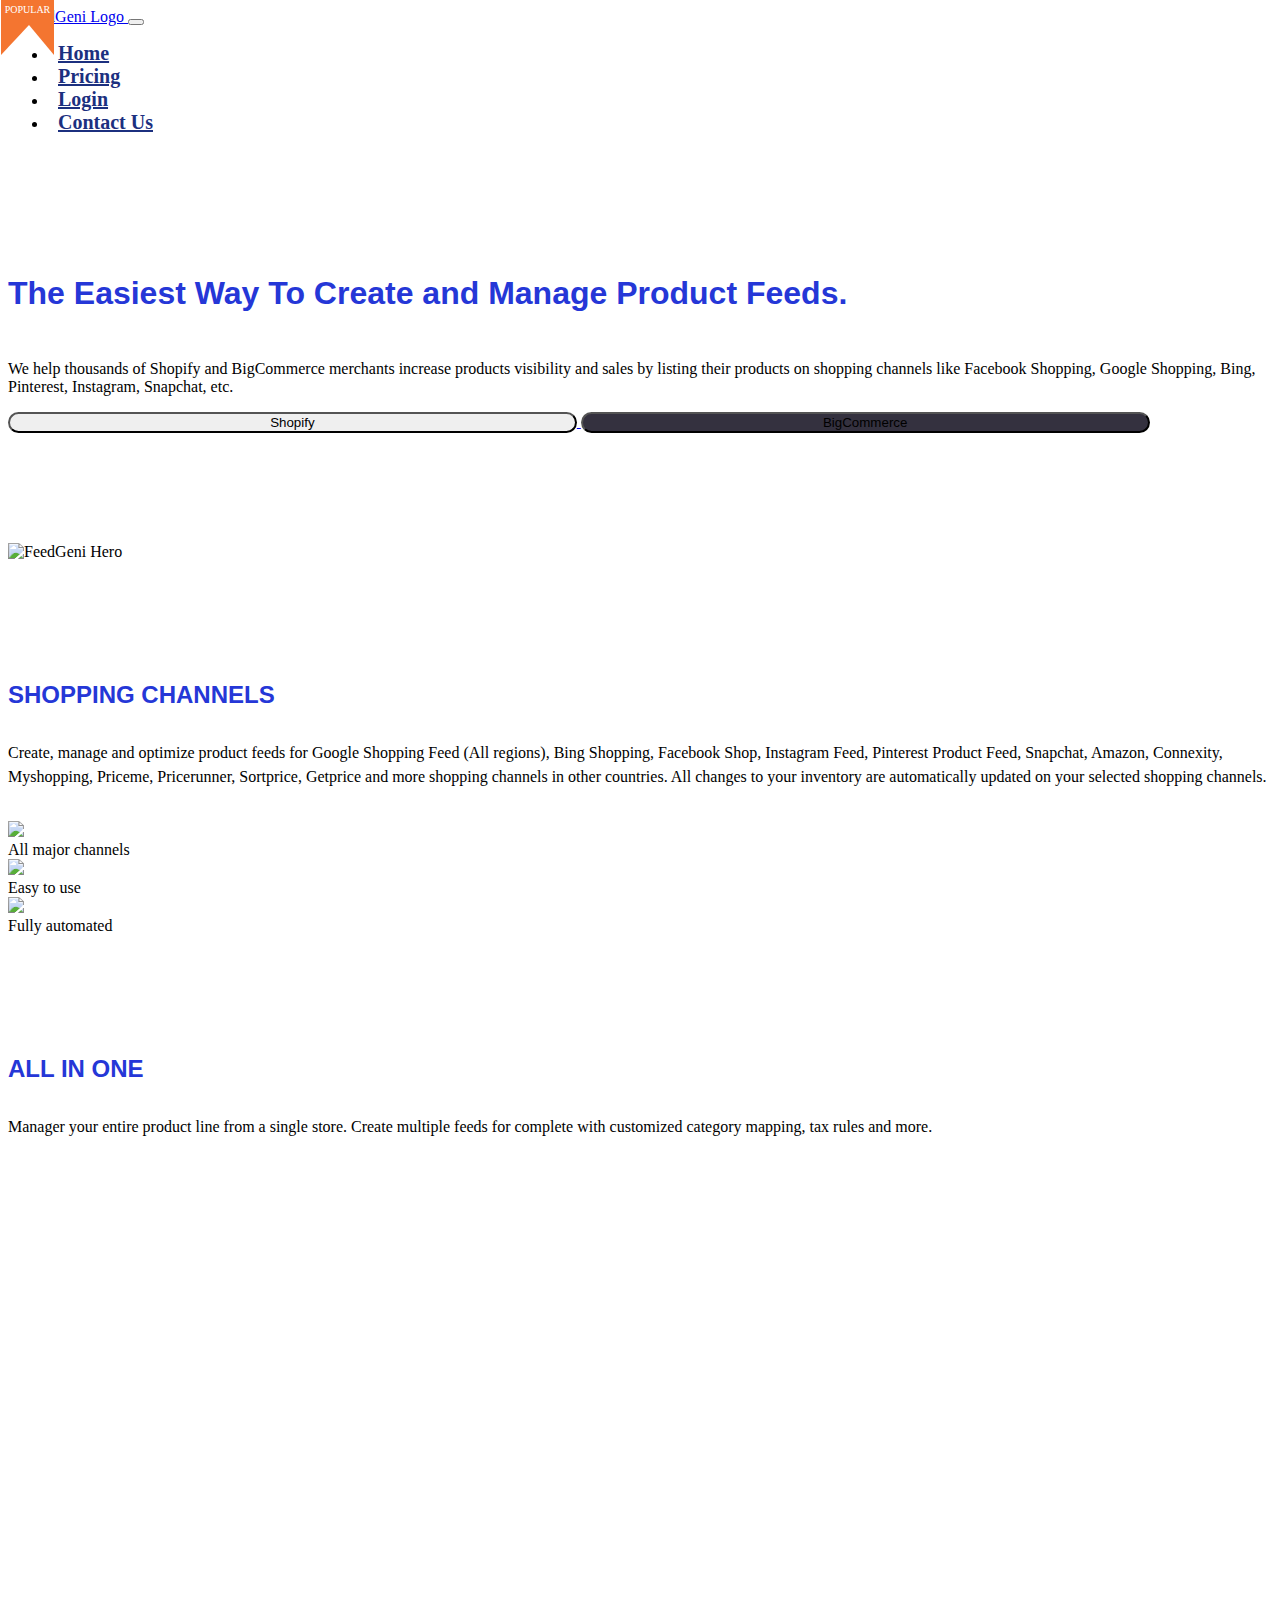
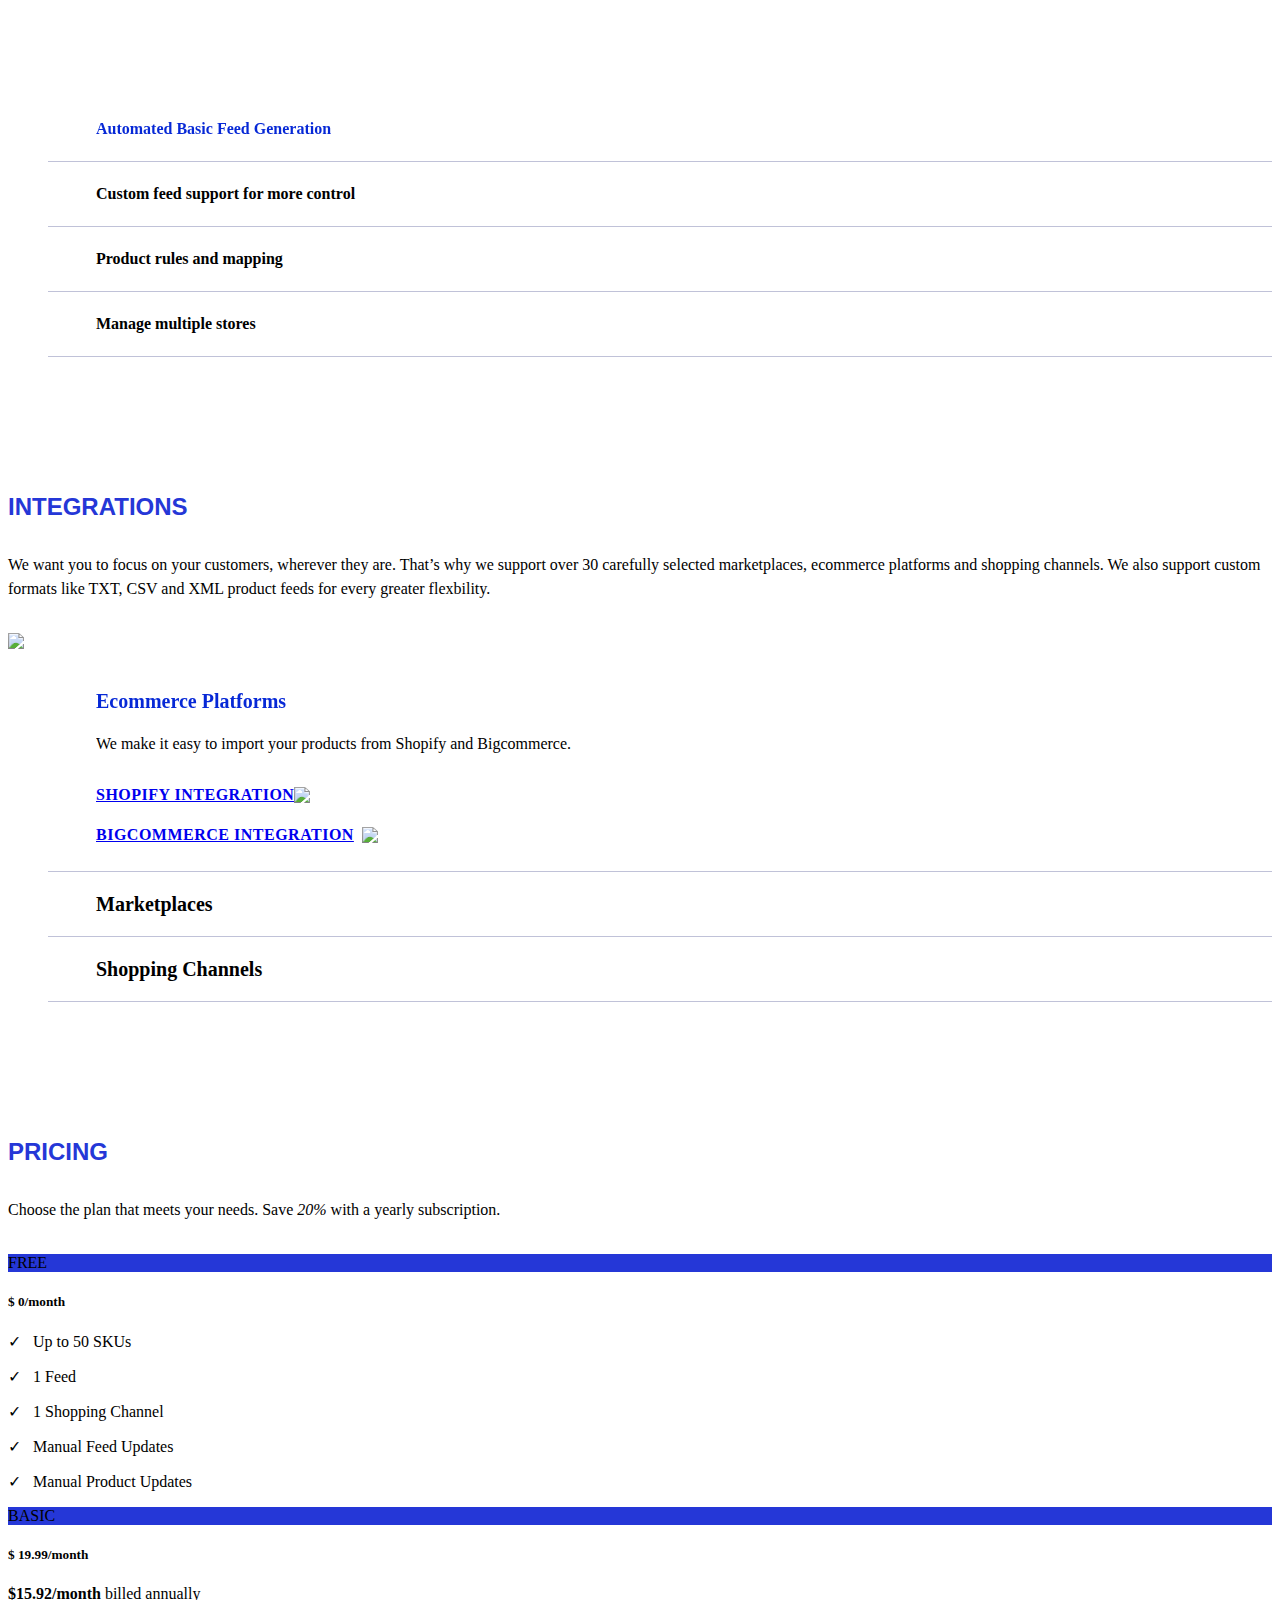
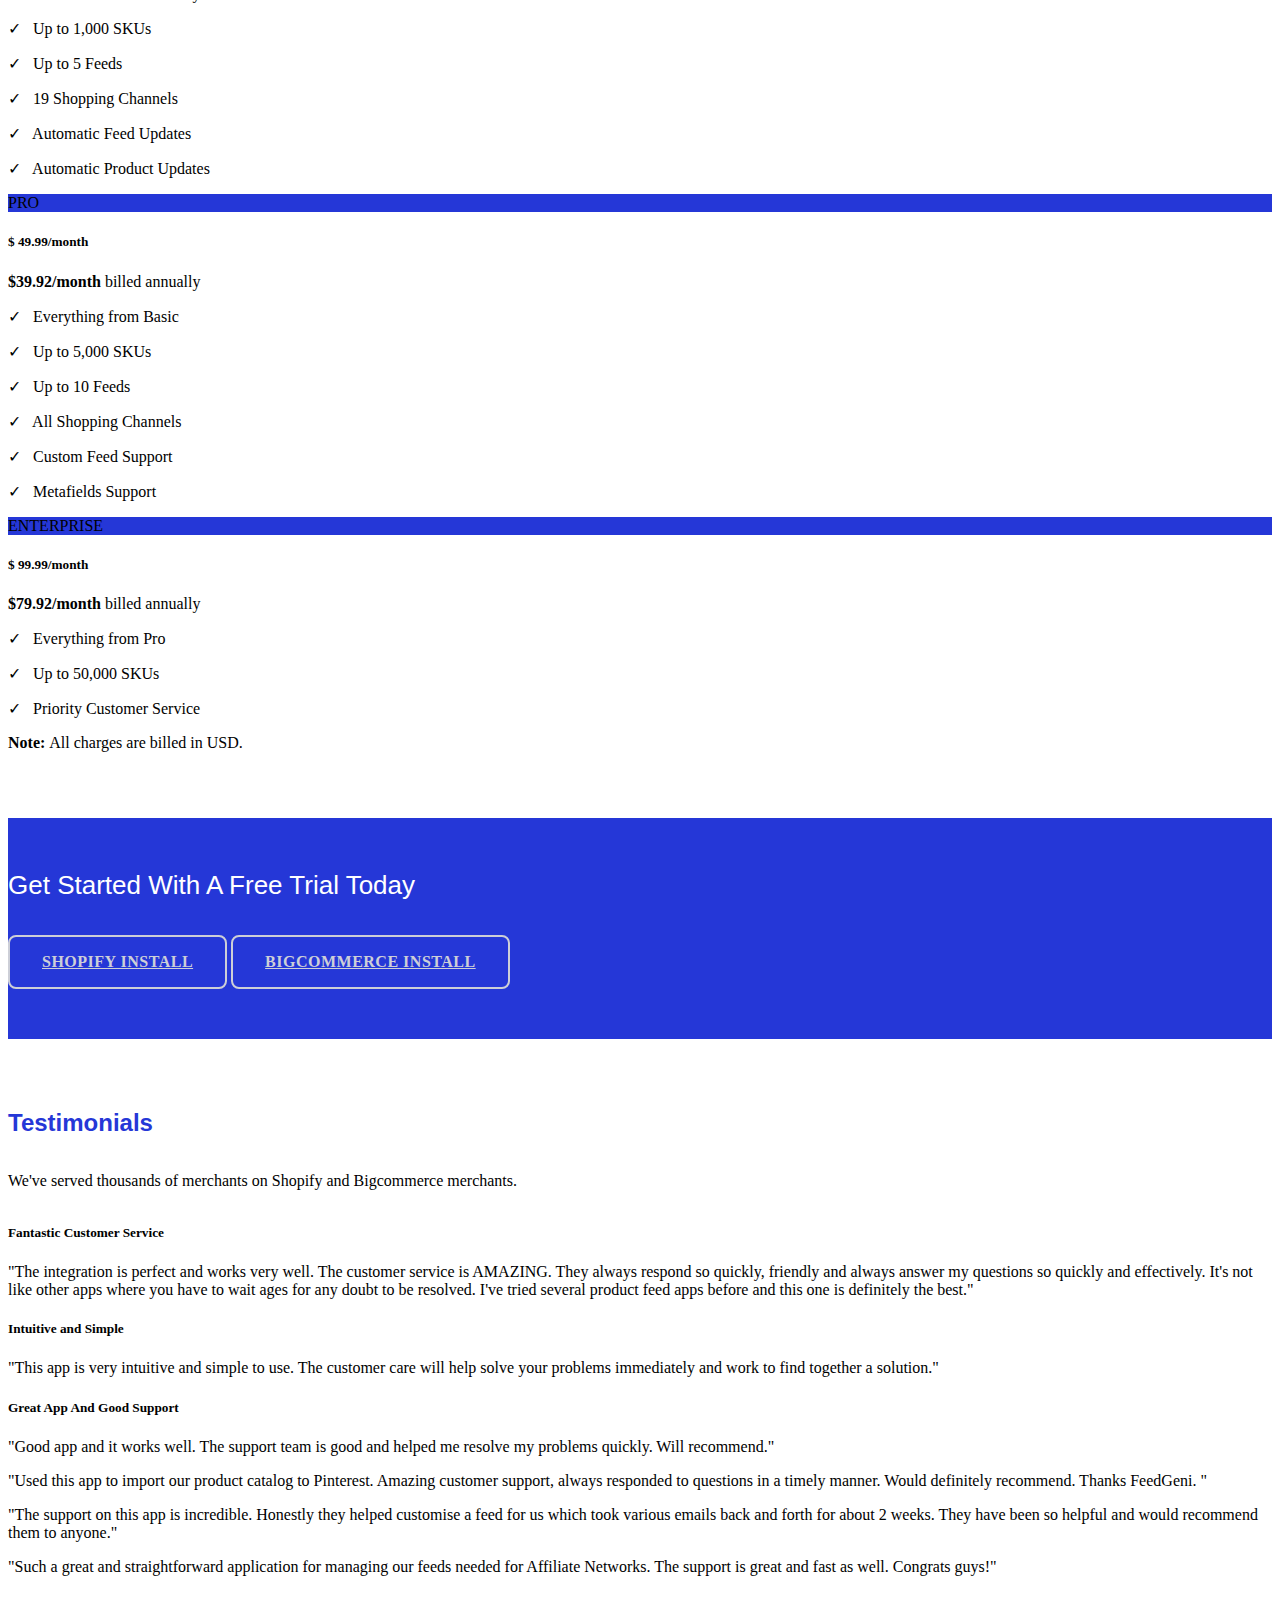
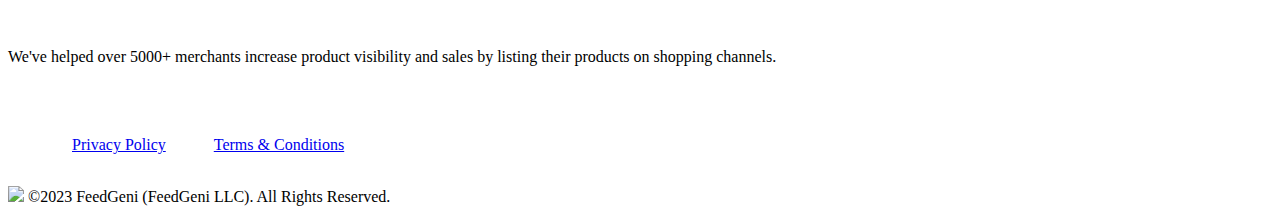
==== index.html @ 7e767e46 "Updating with latest policies" ====
<!DOCTYPE html>
<html lang="en">

<head>
    <!-- Google Tag Manager -->
    <script>
        // Initialize the data layer for Google Tag Manager (this should mandatorily be done before the Privacy Controls and Cookie Solution is loaded)
        window.dataLayer = window.dataLayer || [];
        function gtag() {
            dataLayer.push(arguments);
        }
        // Default consent mode is "denied" for both ads and analytics as well as the optional types, but delay for 2 seconds until the Privacy Controls and Cookie Solution is loaded
        gtag("consent", "default", {
            ad_storage: "denied",
            analytics_storage: "denied",
            functionality_storage: "denied", // optional
            personalization_storage: "denied", // optional
            security_storage: "denied", // optional
            wait_for_update: 2000 // milliseconds
        });
        // Improve ad click measurement quality (optional)
        gtag('set', 'url_passthrough', true);
        // Further redact your ads data (optional)
        gtag("set", "ads_data_redaction", true);

        // Google Tag Manager
        (function(w, d, s, l, i) {
            w[l] = w[l] || [];
            w[l].push({
                'gtm.start': new Date().getTime(),
                event: 'gtm.js'
            });
            var f = d.getElementsByTagName(s)[0],
                j = d.createElement(s),
                dl = l != 'dataLayer' ? '&l=' + l : '';
            j.async = true;
            j.src =
                'https://www.googletagmanager.com/gtm.js?id=' + i + dl;
            f.parentNode.insertBefore(j, f);
        })(window, document, 'script', 'dataLayer', 'GTM-KSQZSKT'); //replace GTM-XXXXXX with the ID of your Google Analytics property
    </script>
    <script type="text/javascript">
    var _iub = _iub || [];
    _iub.csConfiguration = {"askConsentAtCookiePolicyUpdate":true,"countryDetection":true,"enableLgpd":true,"enableUspr":true,"floatingPreferencesButtonDisplay":"bottom-right","gdprAppliesGlobally":false,"lang":"en","lgpdAppliesGlobally":false,"perPurposeConsent":true,"siteId":2917166,"whitelabel":false,"cookiePolicyId":69281306, "banner":{ "acceptButtonDisplay":true,"closeButtonDisplay":false,"customizeButtonDisplay":true,"explicitWithdrawal":true,"listPurposes":true,"position":"bottom","rejectButtonDisplay":true,"showPurposesToggles":true }};
    </script>
    <script type="text/javascript" src="https://cs.iubenda.com/autoblocking/2917166.js"></script>
    <script type="text/javascript" src="//cdn.iubenda.com/cs/gpp/stub.js"></script>
    <script type="text/javascript" src="//cdn.iubenda.com/cs/iubenda_cs.js" charset="UTF-8" async></script>

    <meta charset="UTF-8">
    <meta http-equiv="X-UA-Compatible" content="IE=edge,chrome=1">
    <meta name="viewport" content="width=device-width, initial-scale=1.0">
    <title>FeedGeni : The easiest way to create and manage products feed</title>

    <meta property="og:title" content="FeedGeni" />
    <meta property="og:description"
        content="Enables merchants to create, manage and optimize product feeds for Snapchat, Facebook, Instagram, Pinterest, Google, Bing and other 30+ shopping channels in many countries." />
    <link href="https://cdn.jsdelivr.net/npm/bootstrap@5.0.1/dist/css/bootstrap.min.css" rel="stylesheet"
        integrity="sha384-+0n0xVW2eSR5OomGNYDnhzAbDsOXxcvSN1TPprVMTNDbiYZCxYbOOl7+AMvyTG2x" crossorigin="anonymous">

    <link rel="stylesheet" href="./assets/css/style.css">
    <link rel="icon" type="image/png" href="https://statics2.seodoctorapp.com/images/feedgeni.png">

    <!-- Crisp -->
    <script type="text/javascript">window.$crisp=[];window.CRISP_WEBSITE_ID="0e99b6dc-5d7e-403b-94a9-c19d5f511a09";(function(){d=document;s=d.createElement("script");s.src="https://client.crisp.chat/l.js";s.async=1;d.getElementsByTagName("head")[0].appendChild(s);})();</script>
</head>

<body>
    <!-- Google Tag Manager (noscript) -->
    <noscript><iframe src="https://www.googletagmanager.com/ns.html?id=GTM-KSQZSKT"
    height="0" width="0" style="display:none;visibility:hidden"></iframe></noscript>
    <!-- End Google Tag Manager (noscript) -->

    <!-- Github -->
    <header class="bg-light">
        <!-- Nav Bar-->
        <nav class="py-3 navbar navbar-expand-md fixed-top auto-hiding-navbar navbar-light">
            <div class="container">
                <a class="navbar-brand" href="#">
                    <img src="./assets/icons/feedgeni-logo.svg" class="logo" alt="FeedGeni Logo" />
                </a>
                <button class="navbar-toggler" type="button" data-bs-toggle="collapse"
                    data-bs-target="#navbarSupportedContent" aria-controls="navbarSupportedContent"
                    aria-expanded="false" aria-label="Toggle navigation">
                    <span class="navbar-toggler-icon"></span>
                </button>
                <div class="collapse navbar-collapse" id="navbarSupportedContent">
                    <ul class="navbar-nav ms-auto">
                        <li class="nav-item">
                            <a class="nav-link active" aria-current="page" href="https://feedgeni.com/">Home</a>
                        </li>
                        <li class="nav-item">
                            <a class="nav-link" href="https://feedgeni.com/#pricing-plans">Pricing</a>
                        </li>
                        <li class="nav-item">
                            <a class="nav-link" href="https://app.feedgeni.com">Login</a>
                        </li>
                        <li class="nav-item">
                            <a class="nav-link" href="mailto:support@feedgeni.com">Contact Us</a>
                        </li>
                    </ul>
                </div>
            </div>
        </nav>

        <!-- Nav Bar end-->
        <!--Hero Section Start-->
        <section id="hero">
            <div class="container">
                <div class="row">
                    <div class="col">
                        <h1 class="title">The Easiest Way To Create and Manage Product Feeds.</h1>
                        <p>We help thousands of Shopify and BigCommerce merchants increase products visibility and
                            sales by listing their products on shopping channels like Facebook Shopping, Google Shopping,
                            Bing, Pinterest, Instagram, Snapchat, etc.</p>
                        <div class="row">
                            <div class="col-sm">
                                <a href="https://apps.shopify.com/product-feeds-generator" target="_blank">
                                    <button type="button" class="btn btn-primary btn-lg">Shopify</button>
                                </a>
                                <a href="https://www.bigcommerce.com/apps/product-feed-generator/" target="_blank">
                                    <button type="button" class="btn btn-secondary btn-lg">BigCommerce</button>
                                </a>
                            </div>

                        </div>

                    </div>

                    <div class="col img-col">
                        <img src="./assets/illustrations/illustration-header.svg" alt="FeedGeni Hero"
                            class="img-fluid" />
                    </div>
                </div>
            </div>
        </section>
        <!--Hero Section End-->
    </header>
    <main>
        <section>
            <div class="container">
                <div class="text-center">
                    <h2 class="title">
                        SHOPPING CHANNELS
                    </h2>
                    <div class="description txt-body-large">
                        Create, manage and optimize product feeds for Google Shopping Feed (All regions), Bing Shopping,
                        Facebook Shop, Instagram Feed, Pinterest Product Feed, Snapchat, Amazon, Connexity, Myshopping,
                        Priceme, Pricerunner, Sortprice, Getprice and more shopping
                        channels in other countries. All changes to your inventory are automatically updated on
                        your selected shopping channels.
                    </div>
                    <div class="row">
                        <div class="col-md-4">
                            <div class="img-col">
                                <img src="./assets/icons/icon-channels.svg">
                            </div>
                            <label class="fw-bold py-2">All major channels</label>
                        </div>
                        <div class="col-md-4">
                            <div class="img-col py-2">
                                <img src="./assets/icons/icon-easy-to-use.svg">
                            </div>
                            <label class="fw-bold">Easy to use</label>
                        </div>
                        <div class="col-md-4">
                            <div class="img-col py-2">
                                <img src="./assets/icons/icon-automate.svg">
                            </div>
                            <label class="fw-bold">Fully automated</label>
                        </div>
                    </div>
                </div>
            </div>
        </section>
        <section class="bg-light" id="all-in-1">
            <div class="container">
                <div class="text-center">
                    <h2 class="title">
                        ALL IN ONE
                    </h2>
                    <div class="description txt-body-large">
                        Manager your entire product line from a single store. Create multiple feeds for 
                        complete with customized category mapping, tax rules and more.
                    </div>
                </div>

                <div class="row light">

                    <div class="col">
                        <div id="all-in-one-ilubox">
                            <div id="illustration-bf" class="illustrations active">
                                <div class="illustration">
                                    <img src="./assets/illustrations/illustration-basic-feed.svg">
                                </div>
                            </div>
                            <div id="illustration-cf" class="illustrations">
                                <div class="illustration">
                                    <img src="./assets/illustrations/illustration-custom-feed.svg">
                                </div>
                            </div>
                            <div id="illustration-pm" class="illustrations">
                                <div class="illustration">
                                    <img src="./assets/illustrations/illustration-rules.svg">
                                </div>
                            </div>
                            <div id="illustration-ms" class="illustrations">
                                <div class="illustration">
                                    <img src="./assets/illustrations/illustration-manage-stores.svg">
                                </div>
                            </div>
                        </div>
                    </div>
                    <div class="col">
                        <div class="content text right">
                            <div class="list-box select-illustration txt-body-large">
                                <ul>
                                    <li id="bf-btn" class="active">
                                        <div class="icon-checklist"></div>
                                        <label>Automated Basic Feed Generation</label>
                                    </li>
                                    <li id="cf-btn">
                                        <div class="icon-checklist"></div>
                                        <label>Custom feed support for more control</label>
                                    </li>
                                    <li id="pm-btn">
                                        <div class="icon-checklist"></div>
                                        <label>Product rules and mapping</label>
                                    </li>
                                    <li id="ms-btn">
                                        <div class="icon-checklist"></div>
                                        <label>Manage multiple stores</label>
                                    </li>
                                </ul>
                            </div>
                        </div>
                    </div>
                </div>
            </div>
        </section>

        <!--
        <section class="light">
            <div class="container">
                <h2 class="title text-center">
                    AGGREGATED TRAFFIC ANALYTICS
                </h2>
                <div class="row">

                    <div class="col">
                        <div class="content text right">

                            <div class="description txt-body-large">
                                Improve your campaign performance with actionable and
                                valuable insights. Identify top performing products and non-performing ones and adjust
                                accordingly.

                            </div>
                            <div class="list-box custom txt-body-large">
                                <ul>
                                    <li>
                                        <div class="icon-checklist"></div>
                                        <label>Basic Feed</label>
                                    </li>
                                    <li>
                                        <div class="icon-checklist"></div>
                                        <label>Custom feeds</label>
                                    </li>
                                    <li>
                                        <div class="icon-checklist"></div>
                                        <label>Product rules and mapping</label>
                                    </li>
                                    <li>
                                        <div class="icon-checklist"></div>
                                        <label>Manage stores</label>
                                    </li>
                                </ul>
                            </div
                        </div>
                    </div>
                    <div class="col img-col">
                        <img src="./assets/illustrations/illustration-insightfull.svg" class="img-fluid">
                    </div>
                </div>
            </div>
        </section>
        -->
        <section id="integrations" class="bg-light">
            <div class="container">
                <div class="text-center">
                    <h2 class="title">
                        INTEGRATIONS
                    </h2>
                    <p class="description txt-body-large">
                        We want you to focus on your customers, wherever they are. That’s why we support over 30
                        carefully selected marketplaces, ecommerce platforms and shopping channels. We also support custom formats
                        like TXT, CSV and XML product feeds for every greater flexbility.
                    </p>
                </div>
                <div class="row">
                    <div class="col-sm img-col">
                        <div class="display">
                            <img src="./assets/illustrations/illustration-integration.svg" class="img-fluid">
                        </div>
                    </div>
                    <div class="col-sm">
                        <div class="text right">
                            <div class="list-box select-illustration with-desc txt-body-large">
                                <ul>
                                    <li id="ep-btn" class="active">
                                        <div class="icon-checklist"></div>
                                        <div>
                                            <label>Ecommerce Platforms</label>
                                            <div id="ep-child" class="list-child">
                                                <div class="description">
                                                    We make it easy to import your products from
                                                    Shopify and Bigcommerce. </div>
                                                <div class="button link hv-icon ">
                                                    <a href="https://apps.shopify.com/product-feeds-generator"
                                                        target="_blank">
                                                        Shopify Integration</a>
                                                    <span class="icon">
                                                        <img src="./assets/icons/icon-arrow.svg">
                                                    </span>

                                                </div>
                                                <div class="button link hv-icon right">
                                                    <a href="https://www.bigcommerce.com/apps/product-feed-generator/"
                                                        target="_blank">
                                                        BigCommerce Integration
                                                    </a>
                                                    <div class="icon">
                                                        <img src="./assets/icons/icon-arrow.svg">
                                                    </div>
                                                </div>
                                            </div>
                                        </div>
                                    </li>
                                    <li id="mr-btn">
                                        <div class="icon-checklist"></div>
                                        <div>
                                            <label>Marketplaces</label>
                                            <div id="mr-child" class="list-child">
                                                <div class="description">
                                                    Don’t operate in the dark. Improve your campaign performance with
                                                    actionable and valuable insights. Identify top performing products
                                                    and non-performing ones and adjust accordingly.
                                                </div>
                                                <!-- <div class="button link hv-icon right">
                                                    Get To Integration
                                                    <div class="icon">
                                                        <img src="./assets/icons/icon-arrow.svg">
                                                    </div>
                                                </div> -->
                                            </div>
                                        </div>
                                    </li>
                                    <li id="se-btn">
                                        <div class="icon-checklist"></div>
                                        <div>
                                            <label>Shopping Channels</label>
                                            <div id="se-child" class="list-child">
                                                <div class="description">
                                                    Publishing your products to new channels is simple.
                                                    As soon as your products are updated in your store, we’ll automatically
                                                    update your feeds and publish the changes.
                                                </div>
                                                <!-- <div class="button link hv-icon right">
                                                    Get To Integration
                                                    <div class="icon">
                                                        <img src="./assets/icons/icon-arrow.svg">
                                                    </div>
                                                </div> -->
                                            </div>
                                        </div>
                                    </li>
                                </ul>
                            </div>
                        </div>
                    </div>
                </div>
        </section>
        <!-- <iframe id="pricing-plans" src="https://app.feedgeni.com/app/pricing" height="650" width="100%" title="Pricing"
            style="border:none;" scrolling="No"></iframe> -->
        <section id="pricing-plans" class="py-4">
            <div class="container">
                <div class="text-center">
                    <h2 class="title">
                        PRICING
                    </h2>
                    <p class="description txt-body-large">
                        Choose the plan that meets your needs. Save <em>20%</em> with a yearly subscription.
                    </p>
                </div>
                <div class="row justify-content-center">
                    <div class="col-sm my-2">
                        <div class="card border-primary h-100">
                            <div class="card-header text-center bg-primary fw-bold text-white">FREE</div>
                            <div class="card-body text-center">
                                <h5 class="card-title">$ 0/month</h5>
                            </div>
                            <div class="m-2">
                                <p><span>✓</span> &nbsp; Up to 50 SKUs</p>
                                <p><span>✓</span> &nbsp; 1 Feed</p>
                                <p><span>✓</span> &nbsp; 1 Shopping Channel</p>
                                <p><span>✓</span> &nbsp; Manual Feed Updates</p>
                                <p><span>✓</span> &nbsp; Manual Product Updates</p>
                            </div>
                        </div>
                    </div>
                    <div class="col-sm my-2">
                        <div class="card border-primary h-100">
                            <div class="card-header text-center bg-primary fw-bold text-white">BASIC</div>
                            <div class="card-body text-center">
                                <h5 class="card-title">$ 19.99/month</h5>
                                <p class="card-text"><strong>$15.92/month</strong> billed annually</p>
                            </div>
                            <div class="m-2">
                                <p><span>✓</span> &nbsp; Up to 1,000 SKUs</p>
                                <p><span>✓</span> &nbsp; Up to 5 Feeds</p>
                                <p><span>✓</span> &nbsp; 19 Shopping Channels</p>
                                <p><span>✓</span> &nbsp; Automatic Feed Updates</p>
                                <p><span>✓</span> &nbsp; Automatic Product Updates</p>
                            </div>
                        </div>
                    </div>
                    <div class="col-sm my-2">
                        <div class="card border-primary h-100">
                            <div class="card-header text-center bg-primary fw-bold text-white">
                                <span class="ribbon1"><span>POPULAR</span></span>PRO
                            </div>
                            <div class="card-body text-center">
                                <h5 class="card-title">$ 49.99/month</h5>
                                <p class="card-text"><strong>$39.92/month</strong> billed annually</p>
                            </div>
                            <div class="m-2">
                                <p><span>✓</span> &nbsp; Everything from Basic</p>
                                <p><span>✓</span> &nbsp; Up to 5,000 SKUs</p>
                                <p><span>✓</span> &nbsp; Up to 10 Feeds</p>
                                <p><span>✓</span> &nbsp; All Shopping Channels</p>
                                <p><span>✓</span> &nbsp; Custom Feed Support</p>
                                <p><span>✓</span> &nbsp; Metafields Support</p>
                            </div>
                        </div>
                    </div>
                    <div class="col-sm my-2">
                        <div class="card border-primary h-100">
                            <div class="card-header text-center bg-primary fw-bold text-white">ENTERPRISE</div>
                            <div class="card-body text-center">
                                <h5 class="card-title">$ 99.99/month</h5>
                                <p class="card-text"><strong>$79.92/month</strong> billed annually</p>
                            </div>
                            <div class="m-2">
                                <p><span>✓</span> &nbsp; Everything from Pro</p>
                                <p><span>✓</span> &nbsp; Up to 50,000 SKUs</p>
                                <p><span>✓</span> &nbsp; Priority Customer Service</p>
                            </div>
                        </div>
                    </div>
                </div>
                <div>
                    <p><strong>Note: </strong>All charges are billed in USD.</p>
                </div>
            </div>
        </section>
        <section id="install" class="bg-primary">
            <div class="container">
                <div class="row">
                    <div class="col-sm">
                        <div class="title txt-x-medium">
                            Get Started With A Free Trial Today
                        </div>
                    </div>
                    <div class="col-sm">
                        <div>
                            <a href="https://apps.shopify.com/product-feeds-generator" class="button line right my-1"
                                target="_blank">
                                Shopify Install
                            </a>
                            <a href="https://www.bigcommerce.com/apps/product-feed-generator/" target="_blank"
                                class="button line right">
                                Bigcommerce Install
                            </a>
                        </div>
                    </div>
                </div>
            </div>
        </section>
        <section class="bg-light">
            <div class="container">
                <div class="text-center">
                    <h2 class="title">
                        Testimonials
                    </h2>
                    <p class="description txt-body-large">
                     We've served thousands of merchants on Shopify and Bigcommerce merchants.
                    </p>
                </div>

                <!-- Carousel Start-->
                <div id="carouselExampleControls" class="carousel slide" data-bs-ride="carousel">
                    <div class="carousel-inner">
                        <div class="carousel-item active">
                            <div class="card-group border-primary">
                                <div class="card bg-light border-primary">
                                    <div class="card-body">
                                        <h5 class="card-title">Fantastic Customer Service</h5>
                                        <p class="card-text fst-italic">
                                            "The integration is perfect and works very well. The customer service is
                                            AMAZING. They always respond so quickly, friendly and always answer my
                                            questions so quickly and effectively. It's not like other apps where you
                                                have to wait ages for any doubt to be resolved. I've tried several product
                                                feed apps before and this one is definitely the best."
                                        </p>
                                    </div>

                                </div>
                                <div class="card bg-light border-primary">
                                    <div class="card-body">
                                        <h5 class="card-title">Intuitive and Simple</h5>
                                        <p class="card-text fst-italic">
                                            "This app is very intuitive and simple to use. The customer care will help solve
                                            your problems immediately and work to find together a solution."
                                        </p>
                                    </div>
                                </div>
                                <div class="card bg-light border-primary">
                                    <div class="card-body">
                                        <h5 class="card-title">Great App And Good Support</h5>
                                        <p class="card-text fst-italic">
                                            "Good app and it works well. The support team is good and helped me resolve my problems quickly. Will
                                            recommend."
                                        </p>
                                    </div>

                                </div>
                            </div>
                        </div>
                        <div class="carousel-item">
                            <div class="card-group border-primary">
                                <div class="card bg-light border-primary">
                                    <div class="card-body">
                                        <!-- <h5 class="card-title"> <a href="https://www.georgeandwilly.com/" target="_blank">George and Willy</a> Says:</h5> -->
                                        <p class="card-text fst-italic">
                                            <span class="fs-4">"</span>Used this app to import our product catalog to
                                            Pinterest. Amazing customer support, always responded to questions in a timely manner. Would definitely
                                            recommend. Thanks FeedGeni. <span class="fs-4">"</span>
                                        </p>
                                    </div>
                                </div>
                                <div class="card bg-light border-primary">
                                    <div class="card-body">
                                        <p class="card-text fst-italic">
                                            <span class="fs-4">"</span>The support on this app is incredible. Honestly
                                            they helped customise a feed
                                            for us which took various emails back and forth for about 2 weeks. They
                                            have been so helpful and would recommend them to anyone.<span
                                                class="fs-4">"</span>
                                        </p>
                                    </div>
                                </div>
                                <div class="card bg-light border-primary">
                                    <div class="card-body">
                                        <p class="card-text fst-italic">
                                            <span class="fs-4">"</span>Such a great and straightforward application for managing our feeds needed
                                            for Affiliate Networks. The support is great and fast as well. Congrats
                                            guys!<span class="fs-4">"</span>
                                        </p>
                                    </div>
                                </div>
                            </div>
                        </div>
                    </div>
                </div>
                <!--Carousel End -->
            </div>
        </section>
    </main>
    <footer>
        <div class="container">
            <div class="text-center py-2">
                <div class="description">
                    We've helped over 5000+ merchants increase product visibility and sales by listing their products on
                    shopping channels.
                </div>
            </div>
            <div class="nav justify-content-center">
                <ul>
                    <li>
                        <a href="privacy_policy.html">
                            Privacy Policy
                        </a>
                    </li>
                    <li>
                        <a href="terms_and_conditions.html">
                            Terms & Conditions 
                        </a>
                    </li>
                </ul>
            </div>
            <div class="logo text-center py-3">
                <img src="assets/icons/feedgeni-logo.svg">
                <span class="copyright text-center"> ©2023 FeedGeni (FeedGeni LLC). All Rights Reserved.</span>
            </div>
        </div>
    </footer>
    <script src="https://cdn.jsdelivr.net/npm/bootstrap@5.0.1/dist/js/bootstrap.bundle.min.js"
        integrity="sha384-gtEjrD/SeCtmISkJkNUaaKMoLD0//ElJ19smozuHV6z3Iehds+3Ulb9Bn9Plx0x4"
        crossorigin="anonymous"></script>
    <script src="https://cdnjs.cloudflare.com/ajax/libs/jquery/2.1.3/jquery.min.js"></script>
    <script>

        //All in one
        $("#bf-btn").click(function () {

            $("#illustration-bf").addClass("active");
            $("#illustration-cf").removeClass("active");
            $("#illustration-pm").removeClass("active");
            $("#illustration-ms").removeClass("active");

            $("#bf-btn").addClass("active");
            $("#cf-btn").removeClass("active");
            $("#pm-btn").removeClass("active");
            $("#ms-btn").removeClass("active");
        });

        $("#cf-btn").click(function () {

            $("#illustration-cf").addClass("active");
            $("#illustration-bf").removeClass("active");
            $("#illustration-pm").removeClass("active");
            $("#illustration-ms").removeClass("active");

            $("#cf-btn").addClass("active");
            $("#bf-btn").removeClass("active");
            $("#pm-btn").removeClass("active");
            $("#ms-btn").removeClass("active");
        });

        $("#pm-btn").click(function () {
            $("#illustration-pm").addClass("active");
            $("#illustration-cf").removeClass("active");
            $("#illustration-bf").removeClass("active");
            $("#illustration-ms").removeClass("active");

            $("#pm-btn").addClass("active");
            $("#cf-btn").removeClass("active");
            $("#bf-btn").removeClass("active");
            $("#ms-btn").removeClass("active");
        });

        $("#ms-btn").click(function () {
            $("#illustration-ms").addClass("active");
            $("#illustration-pm").removeClass("active");
            $("#illustration-cf").removeClass("active");
            $("#illustration-bf").removeClass("active");

            $("#ms-btn").addClass("active");
            $("#pm-btn").removeClass("active");
            $("#cf-btn").removeClass("active");
            $("#bf-btn").removeClass("active");

        });

        //End All in one


        //integrations
        $("#mr-btn").click(function () {

            $("#mr-child").addClass("active");
            $("#ep-child").removeClass("active");
            $("#se-child").removeClass("active");


            $("#illustration-mr").addClass("active");
            $("#illustration-ep").removeClass("active");
            $("#illustration-se").removeClass("active");


            $("#mr-btn").addClass("active");
            $("#ep-btn").removeClass("active");
            $("#se-btn").removeClass("active");
        });

        $("#ep-btn").click(function () {

            $("#mr-child").removeClass("active");
            $("#ep-child").addClass("active");
            $("#se-child").removeClass("active");


            $("#illustration-mr").removeClass("active");
            $("#illustration-ep").addClass("active");
            $("#illustration-se").removeClass("active");


            $("#mr-btn").removeClass("active");
            $("#ep-btn").addClass("active");
            $("#se-btn").removeClass("active");
        });

        $("#se-btn").click(function () {

            $("#mr-child").removeClass("active");
            $("#ep-child").removeClass("active");
            $("#se-child").addClass("active");


            $("#illustration-mr").removeClass("active");
            $("#illustration-ep").removeClass("active");
            $("#illustration-se").addClass("active");


            $("#mr-btn").removeClass("active");
            $("#ep-btn").removeClass("active");
            $("#se-btn").addClass("active");
        });

        //End integrations

        // scroller   
        $(document).ready(function () {
            var scrollTop = 0;
            $(window).scroll(function () {
                scrollTop = $(window).scrollTop();

            });

            $('#menu-mobile').on('click', function (event) {
                $('#box-menu').addClass('active');
                event.stopPropagation();
            });

            $('#closer').on('click', function (event) {

                $('#box-menu').removeClass('active');
                $("html, body").animate({ scrollTop: 0 }, "slow");
                return false;

                event.stopPropagation();
            });
        });

        $(document).ready(function () {
            var scrollTop = 0;
            $(window).scroll(function () {
                scrollTop = $(window).scrollTop();
                //  $('.header').html(scrollTop);

                if (scrollTop >= 80) {
                    $('.nav-header').addClass('scrolling');
                } else if (scrollTop < 50) {
                    $('.nav-header').removeClass('scrolling');
                }

                if (scrollTop >= 80) {
                    $('.scroller').addClass('active');
                } else {
                    $('.scroller').removeClass('active');
                }
            });

            $('#go-scroll').on('click', function (event) {
                $("html, body").animate({ scrollTop: 0 }, "slow");
                return false;
                event.stopPropagation();
            });
        });

     // end scroller 

     $(document).ready(function () {
    $('.nav-toggle').click(function () {
        var collapse_content_selector = $(this).attr('href');
        var toggle_switch = $(this);
        $(collapse_content_selector).toggle(function () {
            if ($(this).css('display') == 'none') {
                toggle_switch.html('Read More');
            } else {
                toggle_switch.html('Read Less');
            }
        });
    });

});
    </script>
</body>

</html>
---- assets/css/style.css ----
body {
    display: block;
    overflow-x: hidden;
}
nav {
    background-color: white;
}
.navbar-brand img{
max-height: 50;
}
.row h1 {
    margin-top: 75px;
}
nav ul li a {
    color: #1C307F !important;
    font-size: 20px;
    font-weight: 600;
    margin: auto 10px;
}
nav ul li a:hover{
    color: #a9a9a9 !important;
}
section{
    padding-top: 50px;
    padding-bottom: 50px;
}
section p {
    font-size: 16px;
    font-weight: 400;
}

#hero button {
    min-width: 45%;
    margin-bottom: 10px;
    border-radius: 50px !important;
}

#hero .col{
justify-content: center;
flex-direction: column;
display: flex;
}

#hero  .img-col{
    justify-content: flex-end;
    margin-top: 100px;
}

#hero img{
    min-width: 50% !important;
}

.display{
	display: block;
}

@media screen and (max-width: 768px) { 
    #hero button {
        width: 100%;
    }
    #hero .img-col{
        justify-content: flex-start;      
    }
    .navbar-toggler {
        border:none;
    }
    #install a {
		width: 100%
	}
 }

 @media screen and (max-width: 540px) { 
    #hero .img-fluid{
        max-width: unset;      
    }
    #hero .row{
        flex-direction: column-reverse;     
    }
    .row h1 {
        margin-top: 5px;
    }
    #hero .img-col{
        margin-top: 15px;      
    }
	.display {
		display: none;
	}

 }
 .description{
	line-height: 30px;
	margin-bottom: 32px;
}
.light{
    padding-top: 60px;
}
 .list-box  ul li{
	font-weight: 600;
	position: relative;
	display: flex;
	align-items: center;
	padding: 16px 0;
	
}
.list-box.with-desc ul li{
	align-items: flex-start;
}
.list-box.with-desc ul li label{
	font-size: 20px;
	margin-bottom: 24px;
	padding-top: 4px;
}
.list-box.with-desc ul li .description{
	font-weight: 400;
	margin-bottom: 16px;
	cursor: default;

}
.list-box.with-desc ul li .list-child{
	transition: .2s;
	overflow: hidden;
	
	display: none;
}
.list-box.with-desc ul li.active .list-child{
	
	display: block;
}
.list-box.custom ul li{
	background: #F1F1FC;
	border-radius: 32px;
	display: inline-flex;
	padding: 8px 16px;
	margin-right: 8px; 
	margin-bottom: 16px;
}
.list-box.select-illustration ul li{
	border-bottom: 1px solid #C0C2D8;
	cursor: pointer;
}
.icon-checklist{
	margin-right: 16px;
	display: block;
	content: url(../icons/icon-checklist.svg);
	width: 32px;
	height: 32px;
}
.list-box  ul li label{
	display: block;
	
}
.list-box.select-illustration ul li label{
	cursor: pointer;
	padding-bottom: 0;
}
 .list-box.with-desc  ul li label{
	margin-bottom: 0px;	
}
 .list-box.with-desc  ul li.active label{
	margin-bottom: 16px;	
}

.list-box  ul li.active label, .list-box  ul li.active .icon-checklist{
	filter:invert(23%) sepia(92%) saturate(5789%) hue-rotate(234deg) brightness(78%) contrast(121%);
}


/* .illustrations{
	display: none;
	position: relative;
    height: 450px;
    width: 320px;
    transform: scale(1.5);
} */
.illustrations{
	display: none;
	position: relative;
    height: 450px;
    width: auto;
    transform: scale(1.5);
}
.illustrations.single{
	display: block;
}
.illustrations.active{
	display: block;
}
.illustrations.right{
	    width: calc(100% - 10px);
}
/* .icon{
	width: 16px;
	height: 16px;
	display: flex;
	align-items: center;
}
.icon img{
	width: 100%;
	height: 100%;
	
} */
.illustration-header{
    width: calc(50% - 10px);
position: absolute;
right: 0;
top: 140px;
bottom: 0;
margin: auto;
}
.illustrations .illustration{
position: absolute;
top: 0;
left: 0px;
bottom: 0;
margin: auto;
display: inline-flex;
}
.illustrations.right .illustration{

left: unset;
right: -40px;
}
.illustration-header img, .illustration img{
width: 100%;
height: 100%;
}
.title{
	font-family: 'Source Sans Pro', sans-serif;
	color: #2537D7;
	margin-bottom: 32px;
}
.icon{
	width: 16px;
	height: 16px;
	display: flex;
	align-items: center;
}
.icon img{
	width: auto;
	height: auto;	
}

/*font-siz*/
.txt-x-large{
	font-size: 48px;
    line-height: 58px;
    font-weight: 700;
}
.txt-large{
	font-size: 32px;
	line-height: 48px;
	font-weight: 700;
}
.txt-x-medium{
	font-size: 26px;
	line-height: 35px;
}
.txt-medium{
	font-size: 20px;
    line-height: 30px;
    font-weight: 400;
    letter-spacing: 0.5px;
}

.txt-body-large{
	font-size: 16px;
	line-height: 24px;
	font-weight: 400;
}

/*end font-size*/

/*buttons*/

.button{
	text-transform: uppercase;
	padding: 16px 32px;
    color: #fff;
    background: #828695;
    display: inline-block;
    margin: auto;
    font-size: 16px;
    font-weight: 600;
    border-radius: 8px;
    letter-spacing: 0.5px;
}	

.button.blue{
	background: #2537D7;
}
.button.blue:hover{
	background: #575BD8;
}
.button.orange{
	color: #fff;
	background: #FC871F;
}
.button.line{
	color: #CDCFD7;
	border: 2px solid #CDCFD7;
	background: none;
	transition: .2s;
}
.button.line:hover{
	color: #1A1F25;
	background: #E2E4EA;
	border-color: #E2E4EA;
}

.button.icon{
	display: flex;
	align-items: center;
}
.button.icon.arrow{
	color: #8b79ff;
	background: none;
	padding: 5px 5px 5px 0;

}
.button.icon.arrow:hover{
	color: #fff;
}
.button.icon.arrow img{
	margin-left: 16px;
}

.button:hover{
	text-decoration: none;
}

.button.link{
	padding: 8px 0;
	background: none;
	color: #2537D7;
	display: flex;
	align-items: center;
	transition: .2s;
}
.button:hover.link{
	opacity: .70;
}
.button.right .icon{
	margin-left: 8px;
}
.login-btn{
	margin-right: 24px;
}
/*end button*/

.btn-secondary {
	background-color: #34313f;
}
.bg-primary {
	background-color: #2537D7 !important;
}
#install .title{
	color: #fff;
}

.nav li, .footer li, .download-box li{
	list-style-type: none;
	display: inline-flex;
}
.download-box li a:hover{
   text-decoration: none;
}
.nav li a, .footer li a{
   
   padding: 16px 24px;
}
.nav li a:hover, .footer li a:hover{
   color: #CDCFD7;
}

.nav, .nav ul, .footer ul{
   display: flex;
   align-items: center;
}
.ribbon1 {
    width: 53px;
    padding: 10px 0;
    position: absolute;
    top: -6px;
    left: 1px;
    text-align: center;
    border-top-left-radius: 3px;
    background: #f47530;
    color: #fff;
    font-size: 10px;
}
.ribbon1:after {
    height: 0;
    width: 0;
    bottom: -29.5px;
    left: 0;
    border-left: 28px solid #f47530;
    border-right: 25px solid #f47530;
    border-bottom: 30px solid transparent;
}
.ribbon1:after, .ribbon1:before {
    content: "";
    position: absolute;
}
.carousel-control-next, .carousel-control-prev {
	width: min-content;
}
/* .carousel-control-next-icon,
.carousel-control-prev-icon {
	background-color: blue;
	
} */
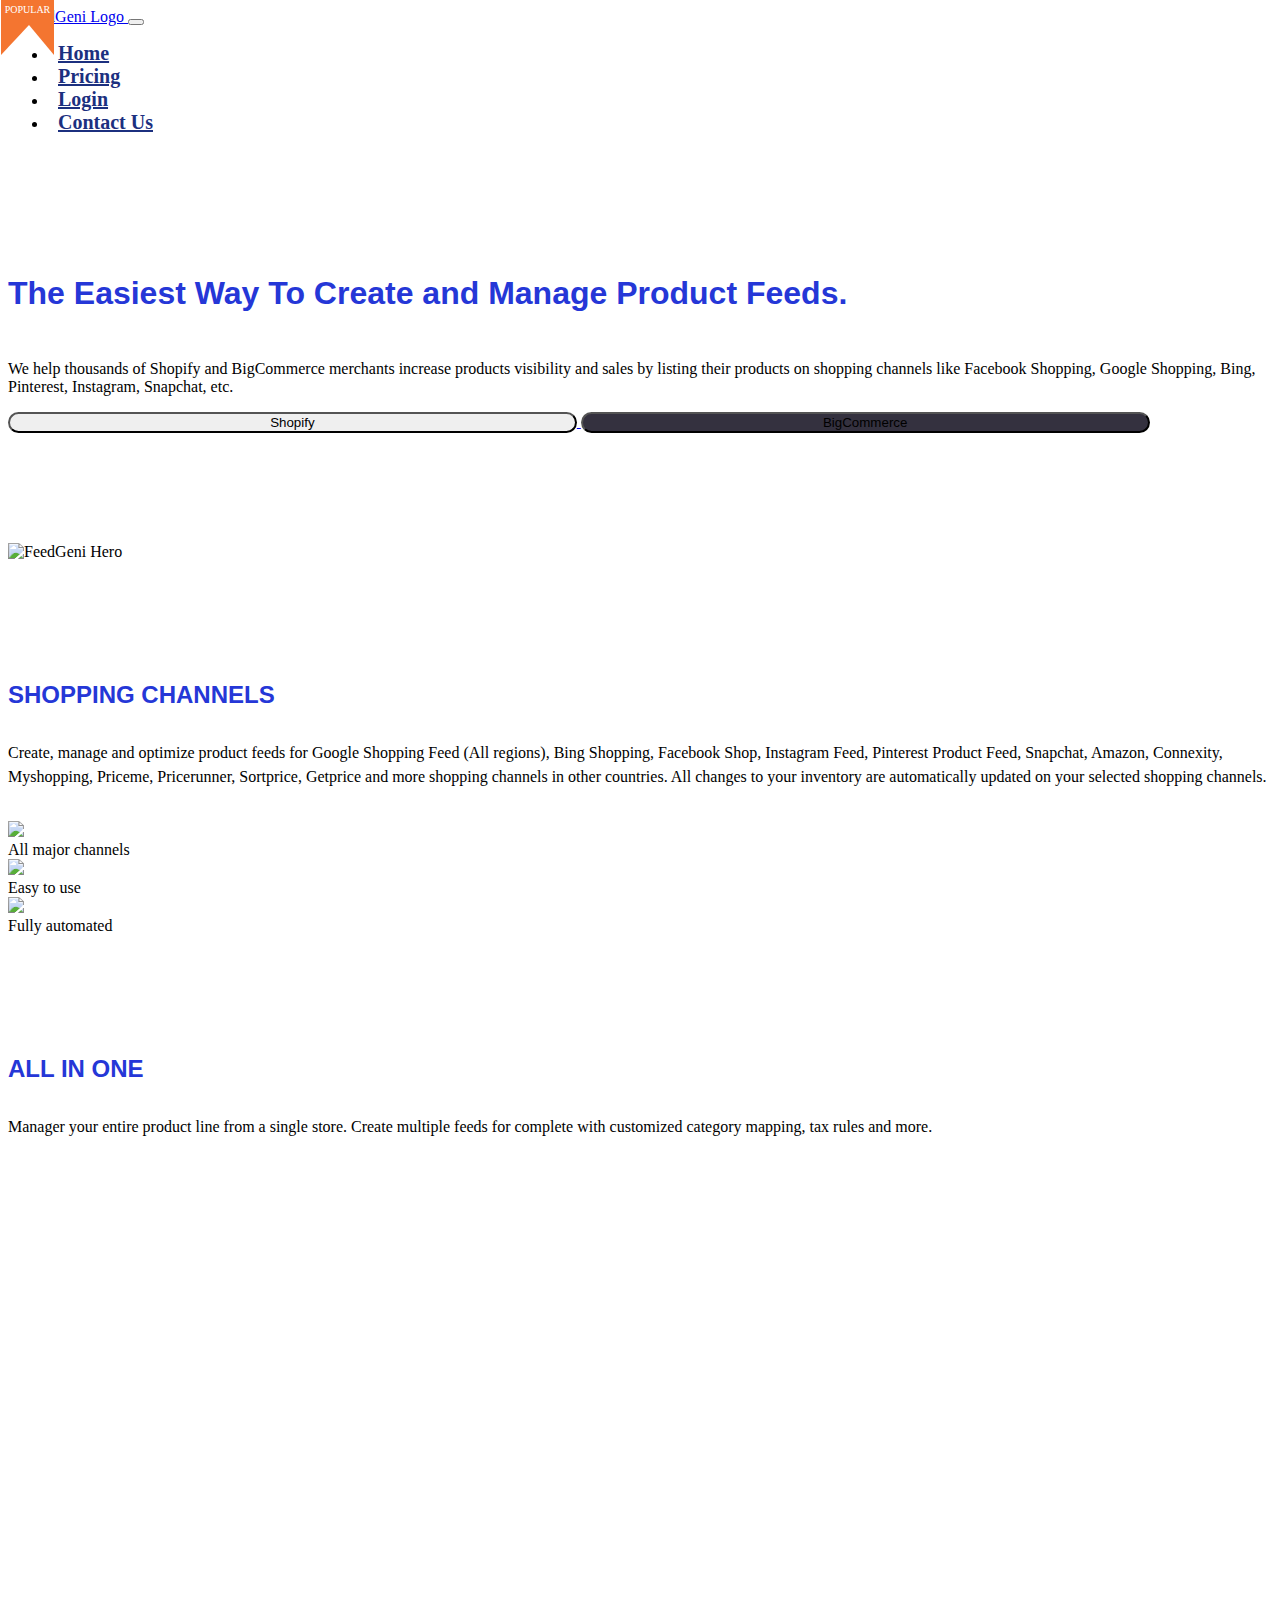
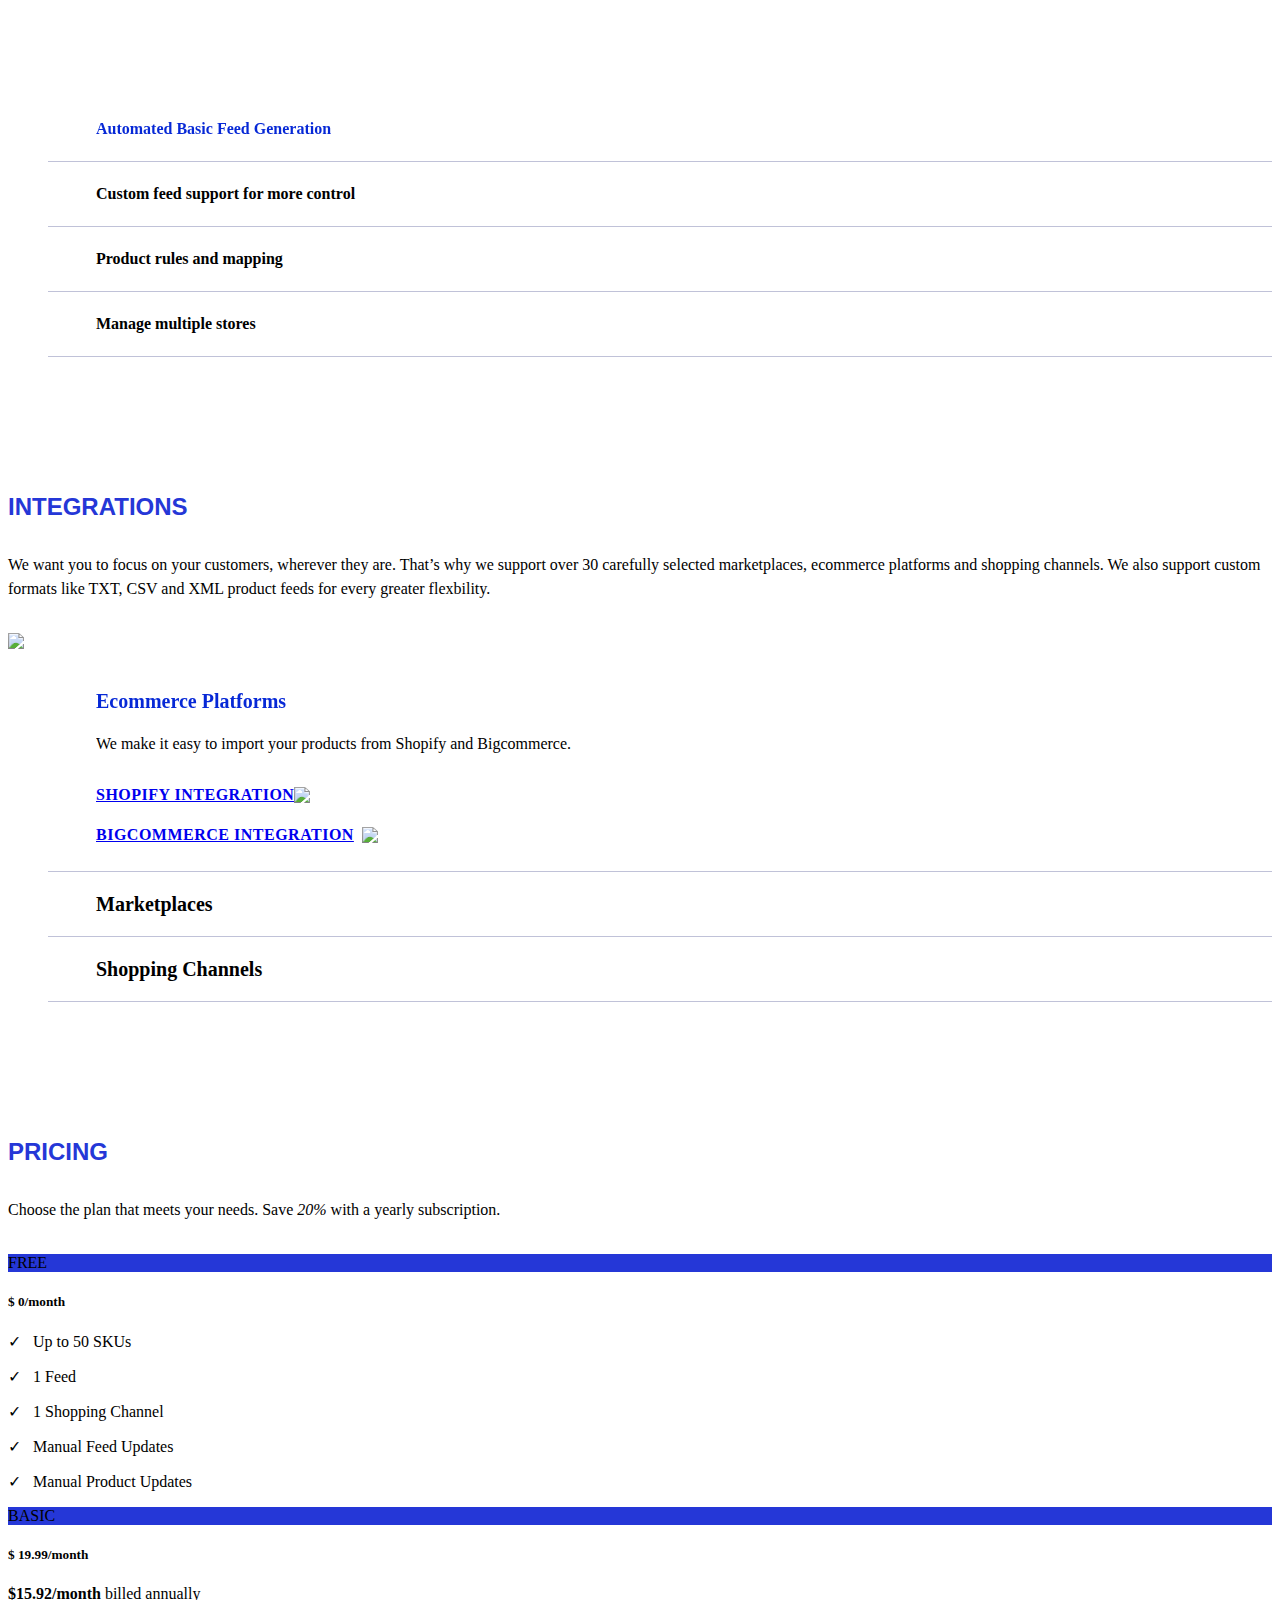
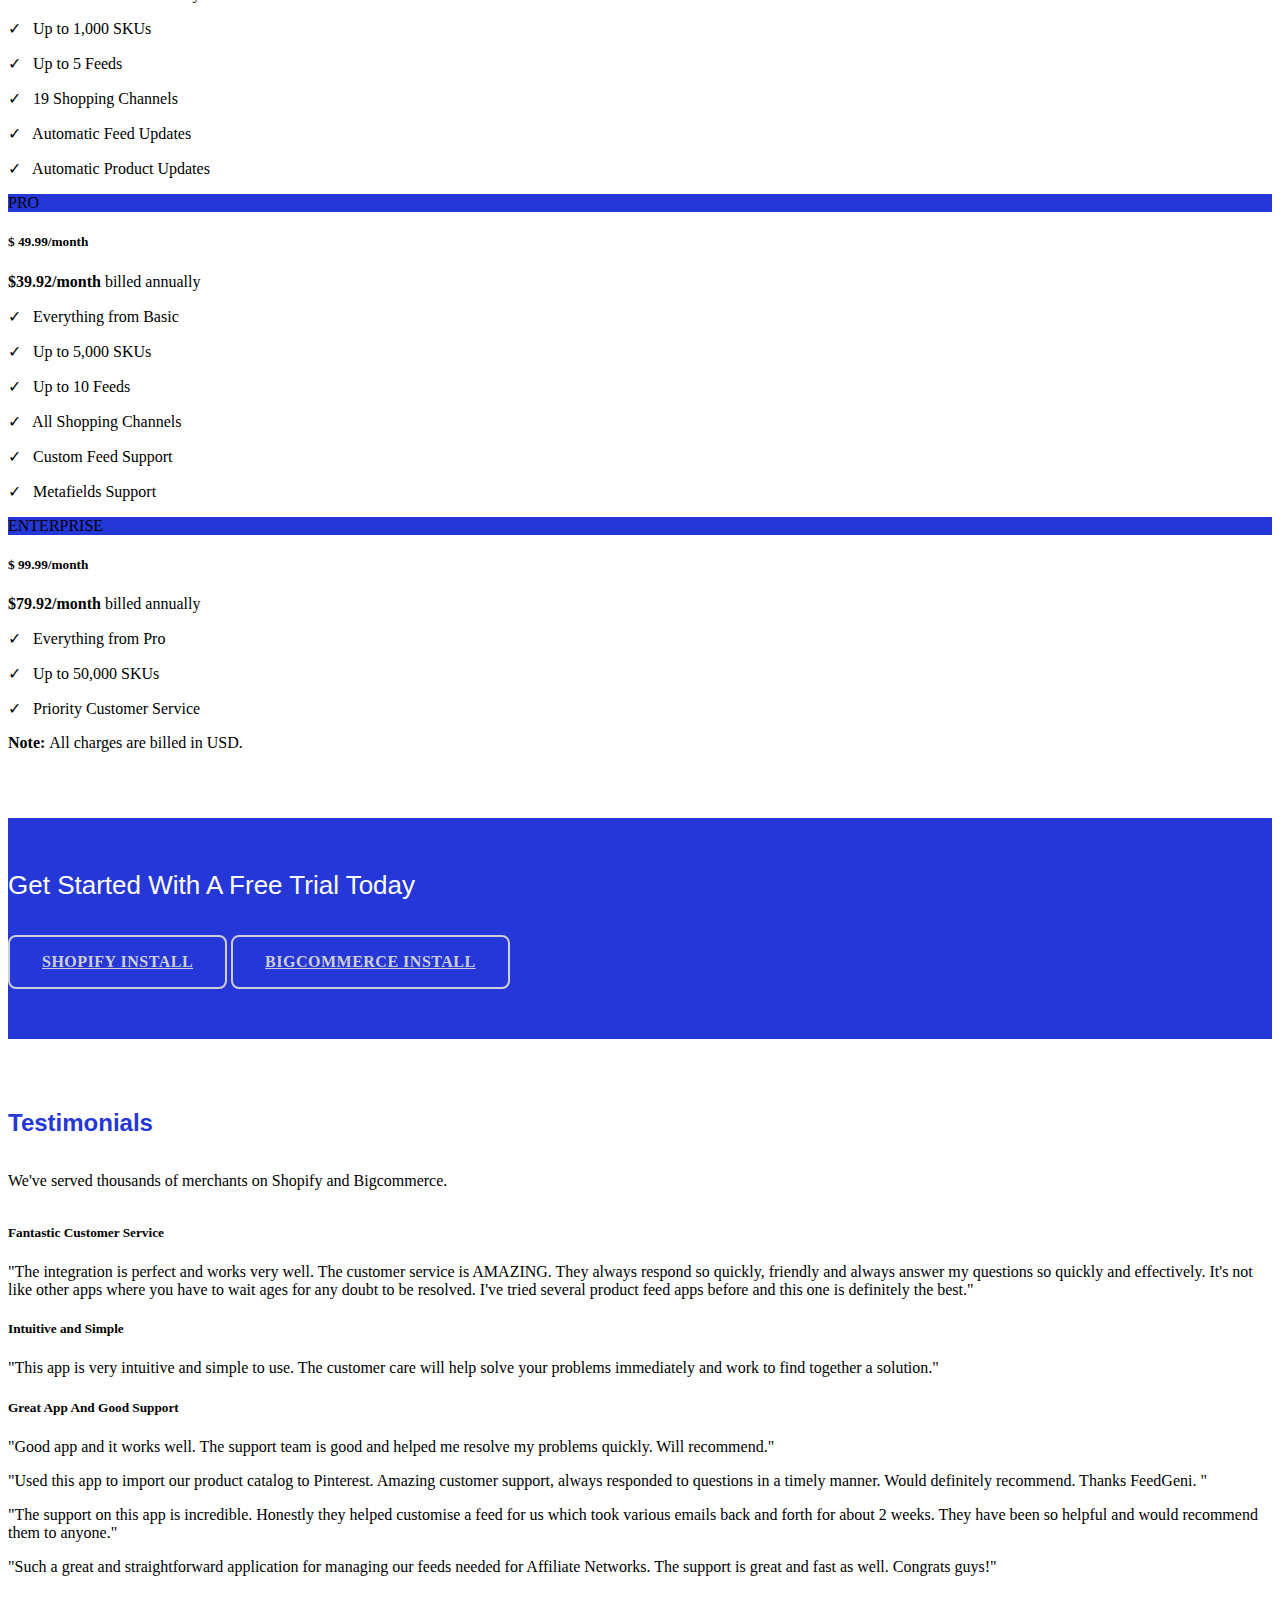
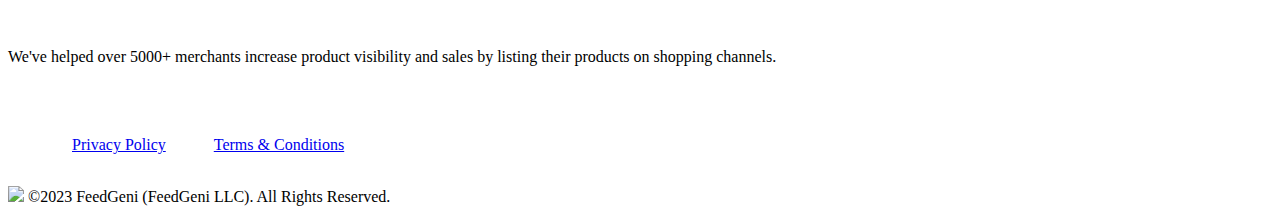
==== commit 64746011: "Adding cookie policy" ====
--- a/index.html
+++ b/index.html
@@ -493,7 +493,7 @@
                         Testimonials
                     </h2>
                     <p class="description txt-body-large">
-                     We've served thousands of merchants on Shopify and Bigcommerce merchants.
+                     We've served thousands of merchants on Shopify and Bigcommerce.
                     </p>
                 </div>
 
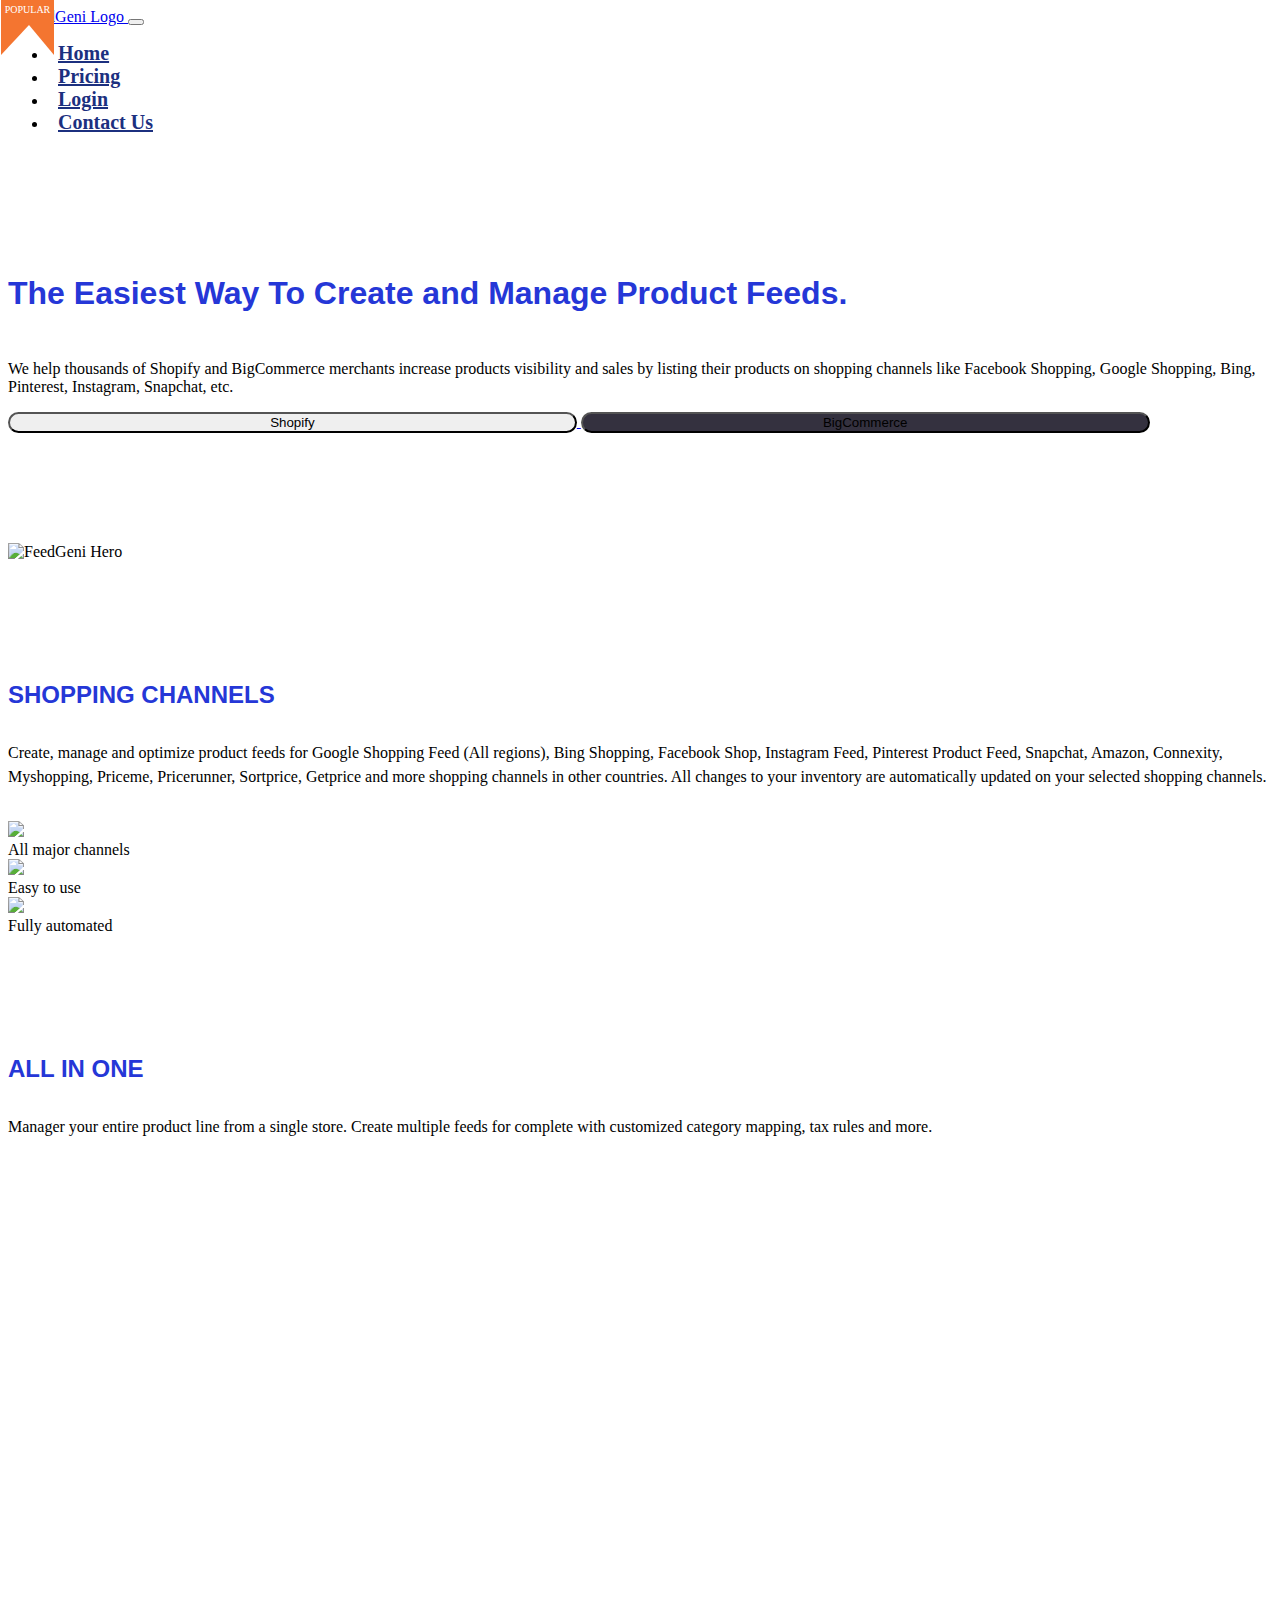
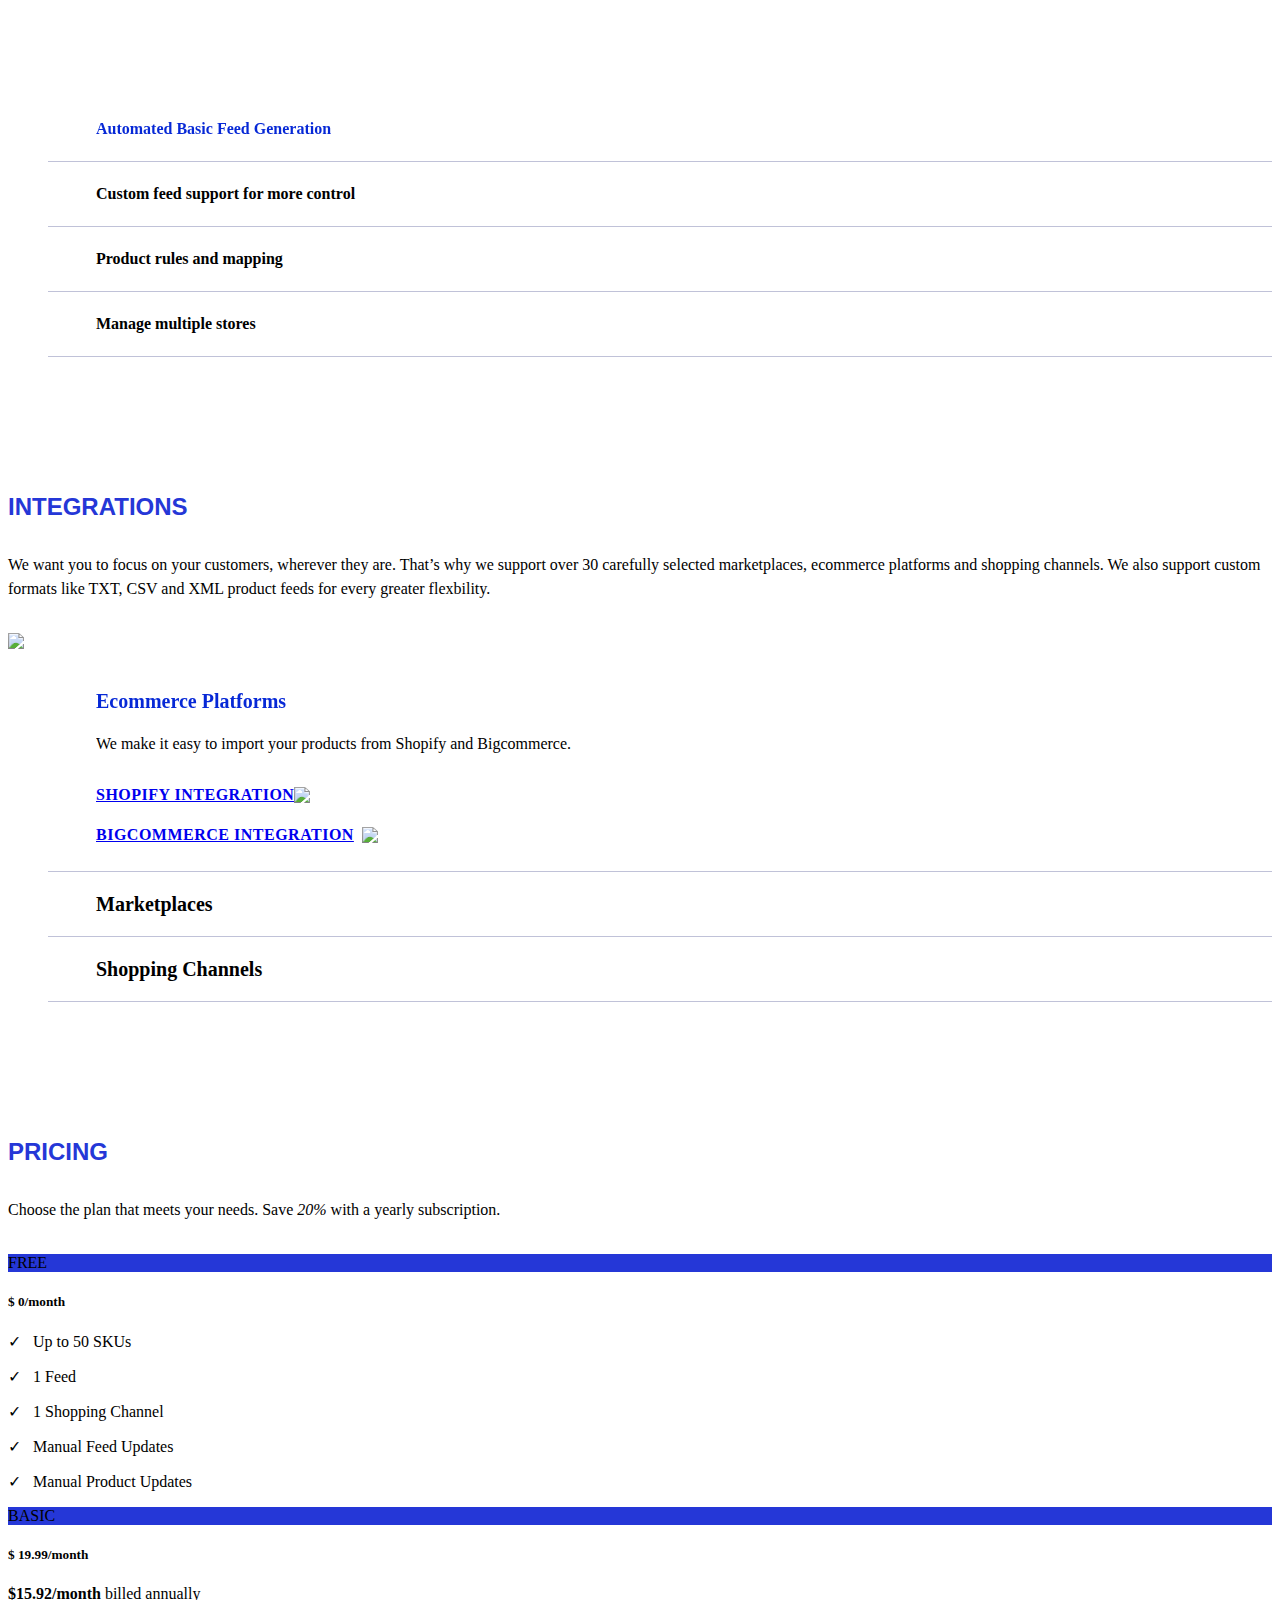
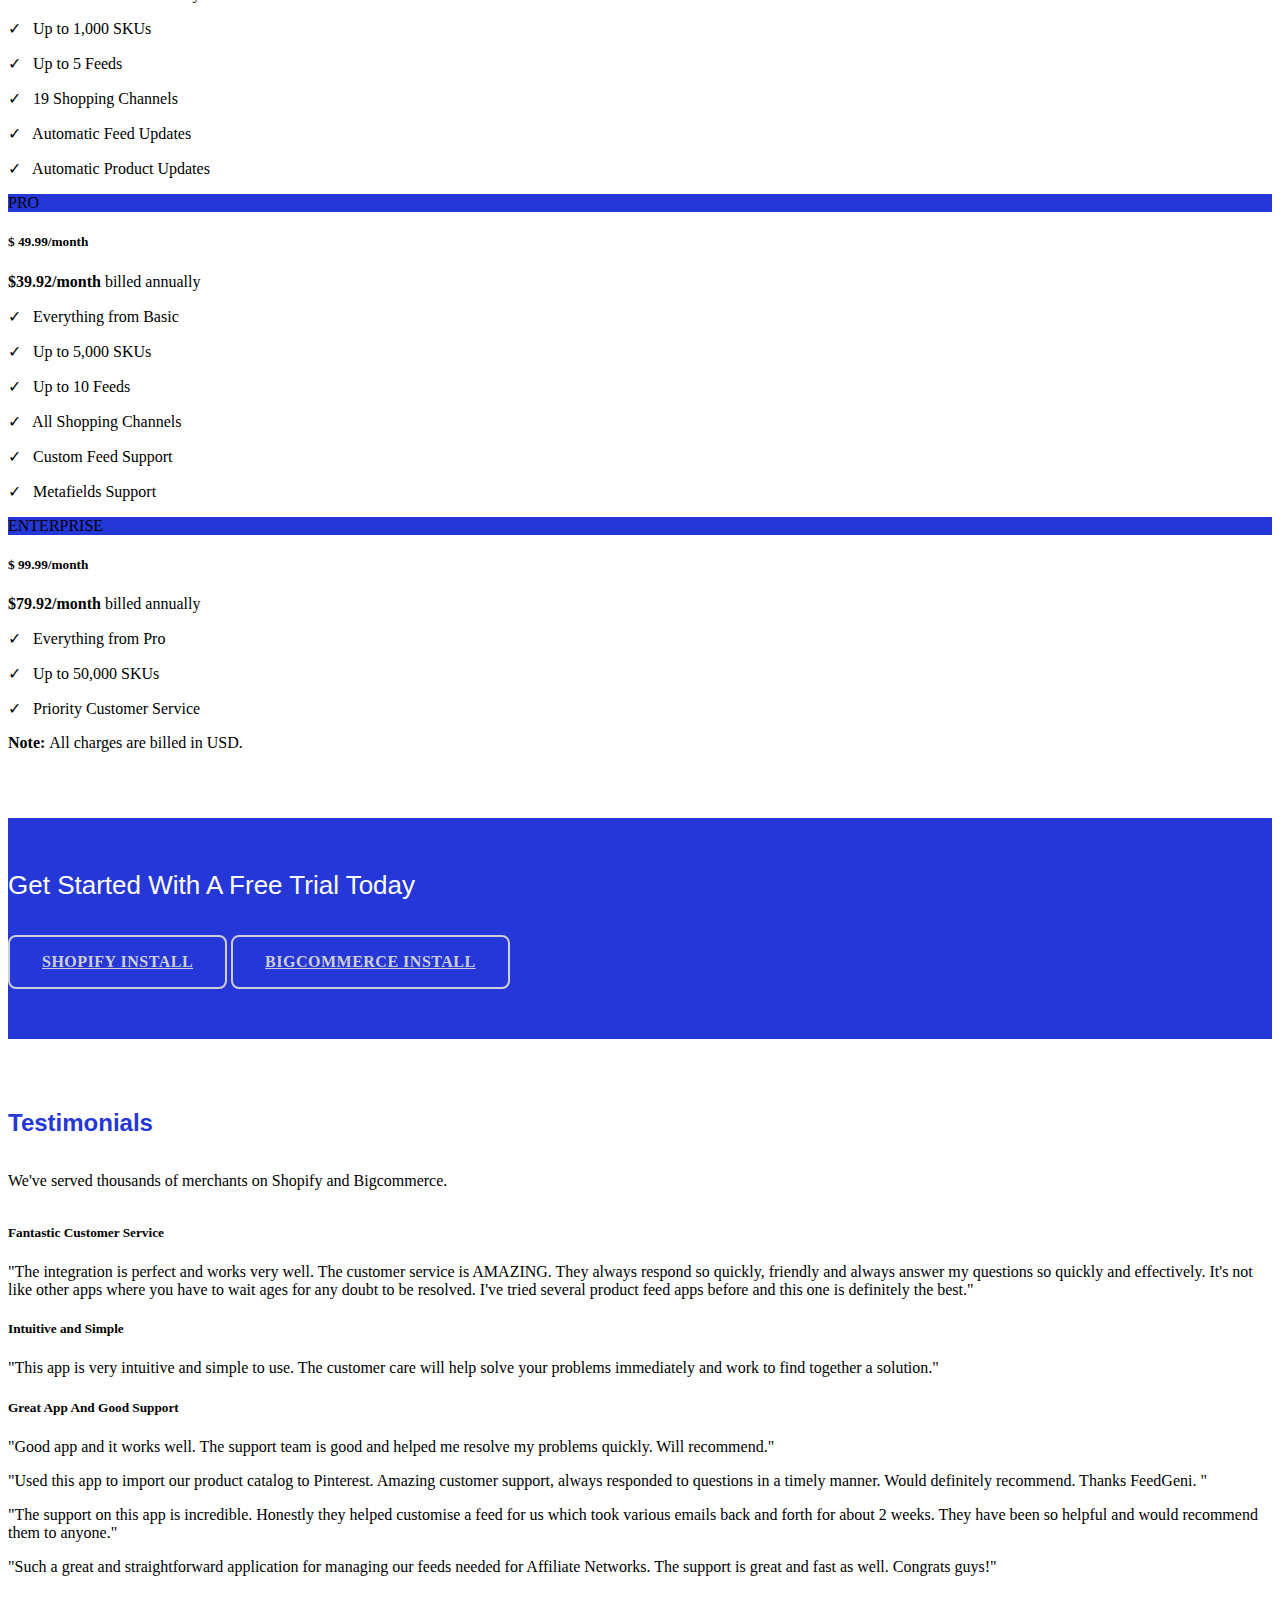
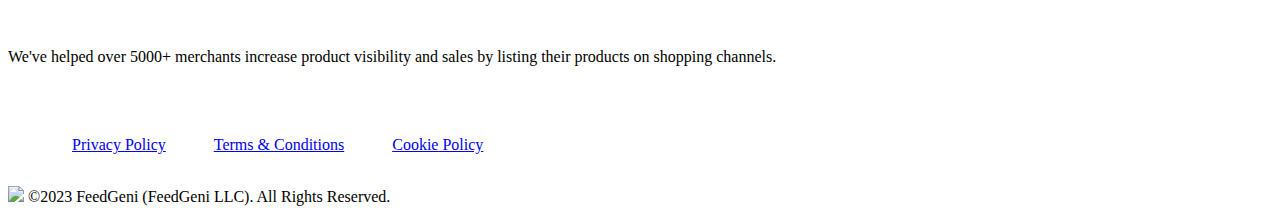
==== commit 16d5ebe6: "Adding cookie policy" ====
--- a/index.html
+++ b/index.html
@@ -596,6 +596,12 @@
                             Terms & Conditions 
                         </a>
                     </li>
+                    <li>
+                        <a href="cookie_policy.html">
+                            Cookie Policy
+                        </a>
+                    </li>
+             
                 </ul>
             </div>
             <div class="logo text-center py-3">
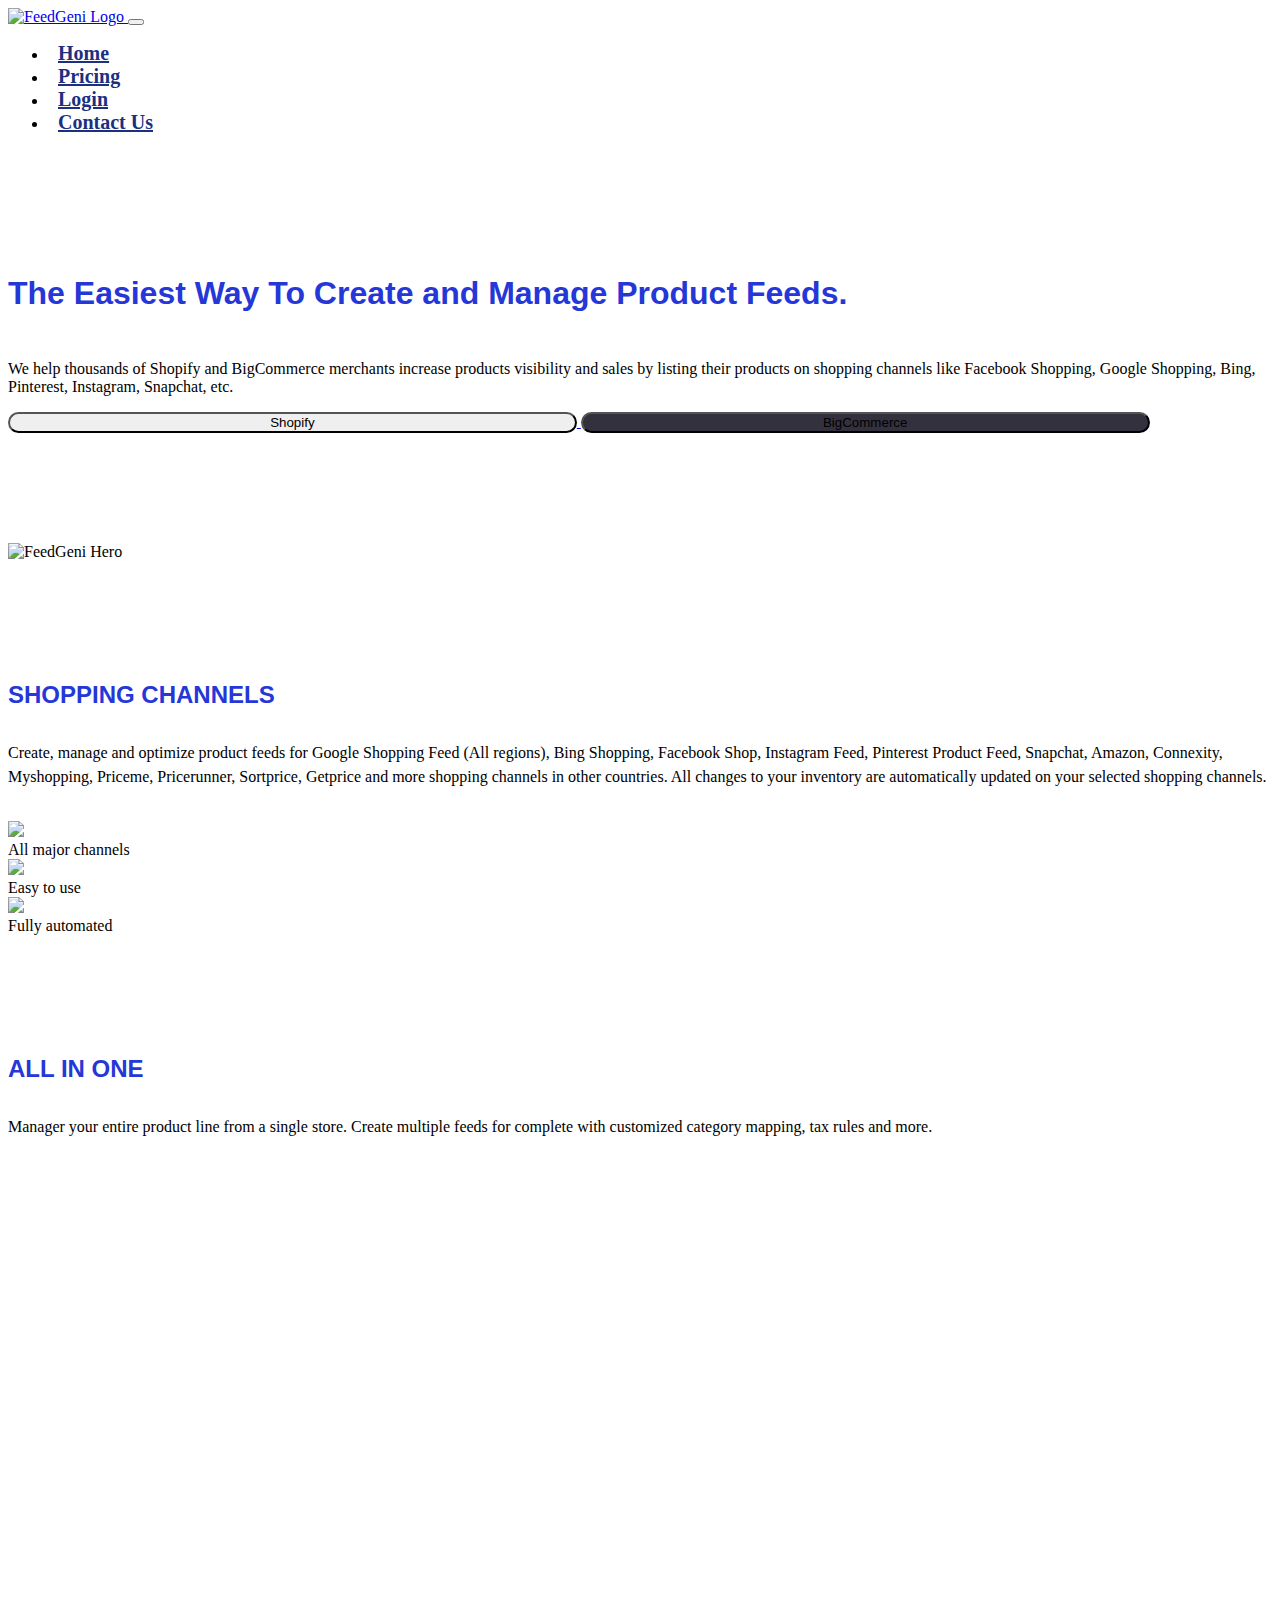
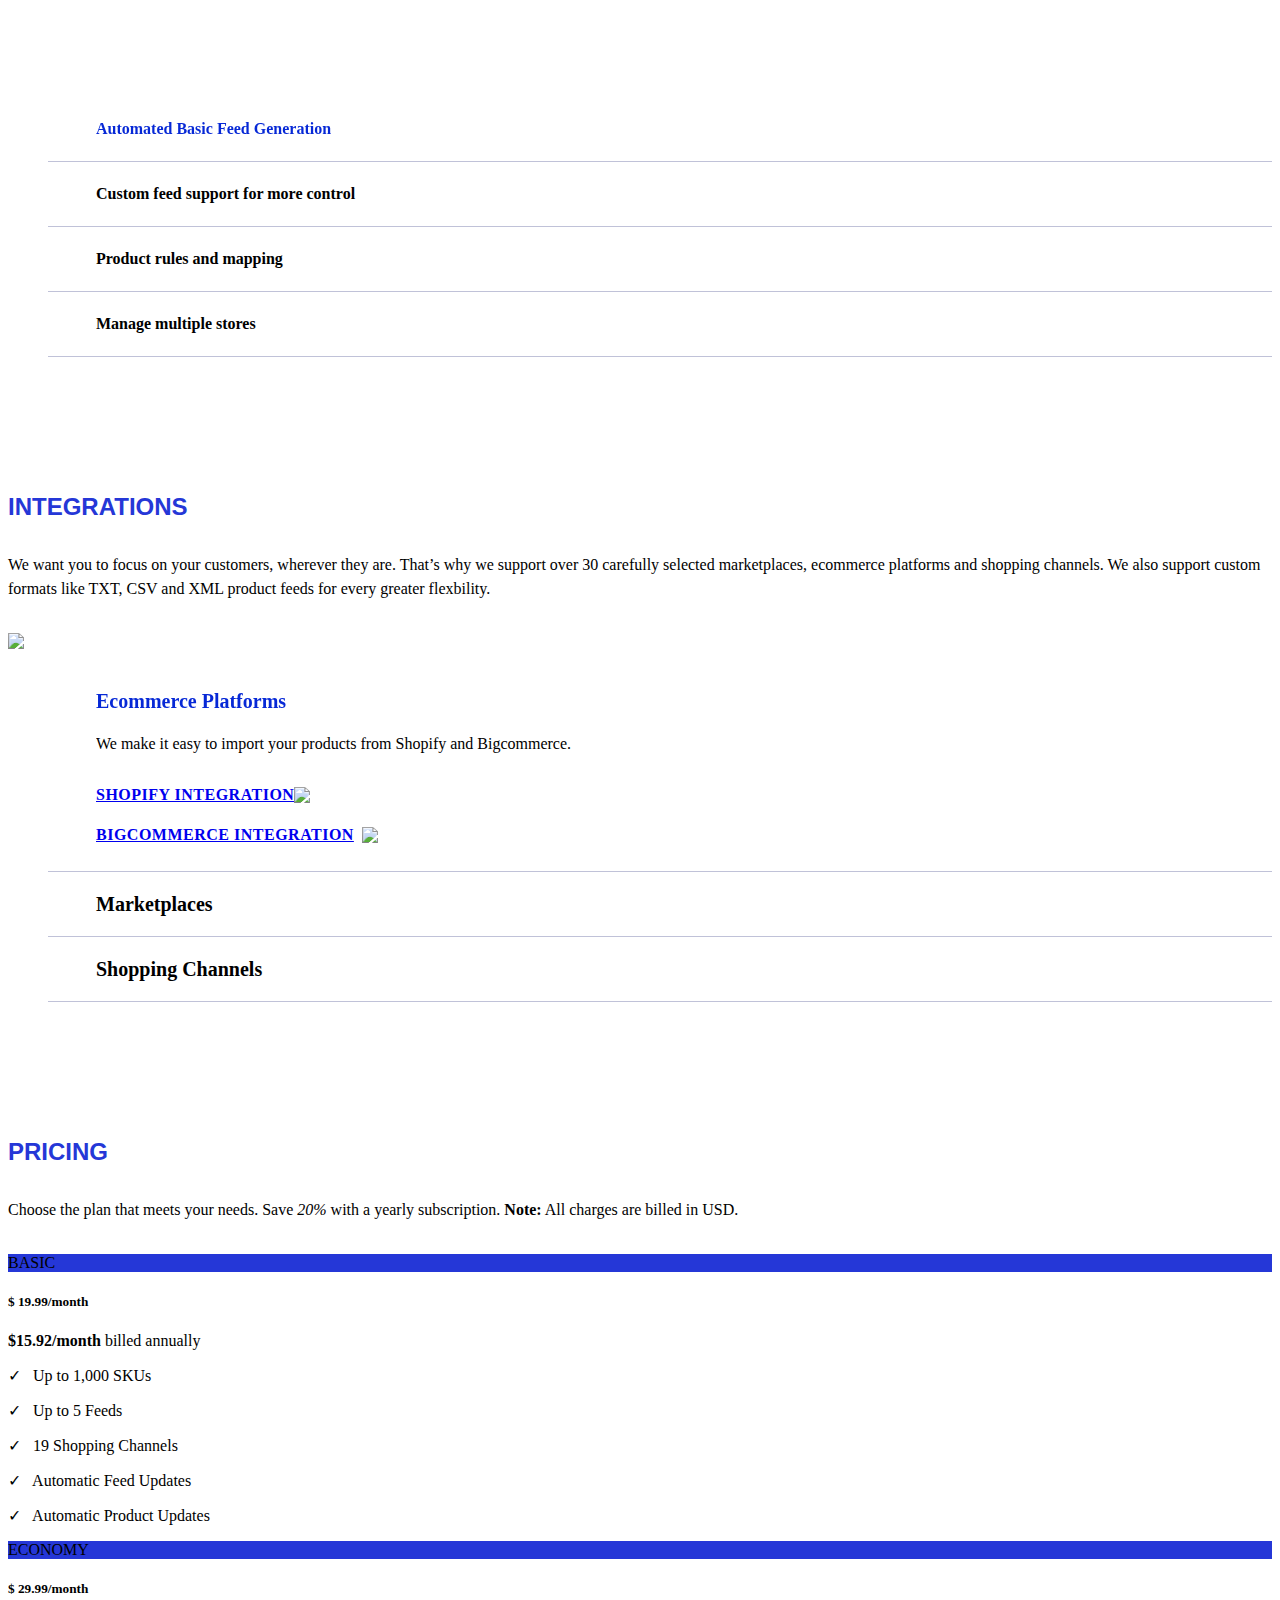
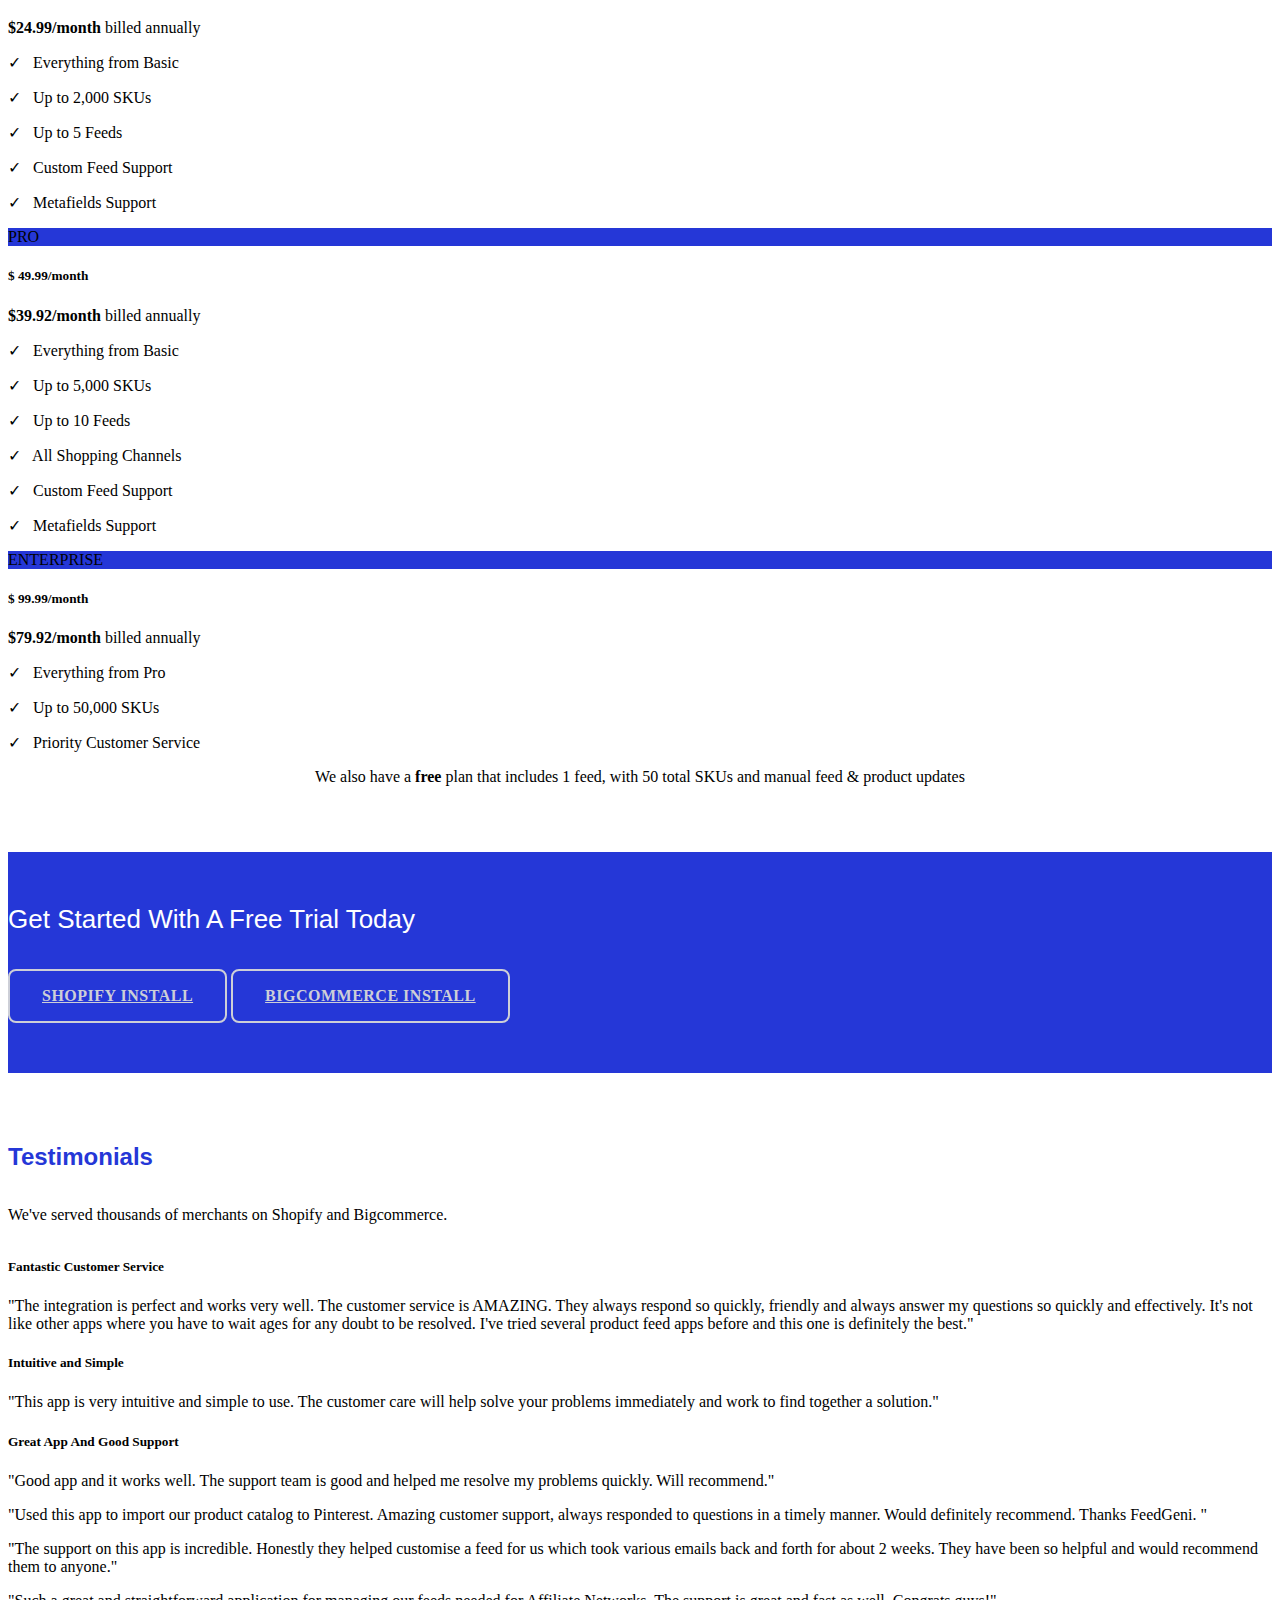
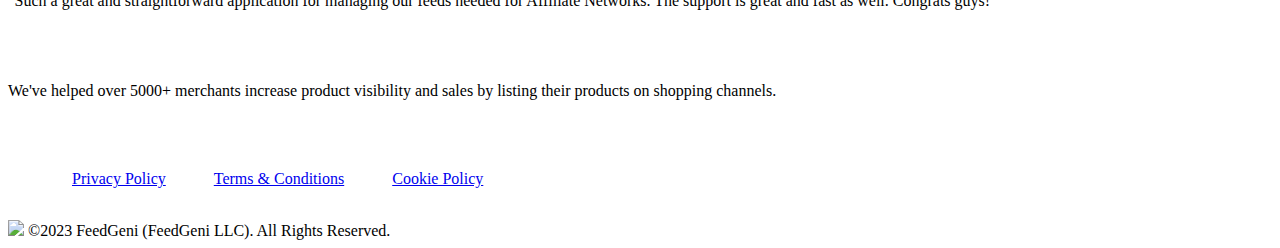
==== commit 8b699512: "Adding economy pricing plan and moving layout of free" ====
--- a/index.html
+++ b/index.html
@@ -389,10 +389,11 @@
                         PRICING
                     </h2>
                     <p class="description txt-body-large">
-                        Choose the plan that meets your needs. Save <em>20%</em> with a yearly subscription.
+                        Choose the plan that meets your needs. Save <em>20%</em> with a yearly subscription. <strong>Note:</strong> All charges are billed in USD.
                     </p>
                 </div>
                 <div class="row justify-content-center">
+                    <!--
                     <div class="col-sm my-2">
                         <div class="card border-primary h-100">
                             <div class="card-header text-center bg-primary fw-bold text-white">FREE</div>
@@ -408,6 +409,7 @@
                             </div>
                         </div>
                     </div>
+                    -->
                     <div class="col-sm my-2">
                         <div class="card border-primary h-100">
                             <div class="card-header text-center bg-primary fw-bold text-white">BASIC</div>
@@ -424,10 +426,26 @@
                             </div>
                         </div>
                     </div>
+
                     <div class="col-sm my-2">
                         <div class="card border-primary h-100">
-                            <div class="card-header text-center bg-primary fw-bold text-white">
-                                <span class="ribbon1"><span>POPULAR</span></span>PRO
+                            <div class="card-header text-center bg-primary fw-bold text-white">ECONOMY</div>
+                            <div class="card-body text-center">
+                                <h5 class="card-title">$ 29.99/month</h5>
+                                <p class="card-text"><strong>$24.99/month</strong> billed annually</p>
+                            </div>
+                            <div class="m-2">
+                                <p><span>✓</span> &nbsp; Everything from Basic</p>
+                                <p><span>✓</span> &nbsp; Up to 2,000 SKUs</p>
+                                <p><span>✓</span> &nbsp; Up to 5 Feeds</p>
+                                <p><span>✓</span> &nbsp; Custom Feed Support</p>
+                                <p><span>✓</span> &nbsp; Metafields Support</p>
+                            </div>
+                        </div>
+                    </div>
+                    <div class="col-sm my-2">
+                        <div class="card border-primary h-100">
+                            <div class="card-header text-center bg-primary fw-bold text-white">PRO
                             </div>
                             <div class="card-body text-center">
                                 <h5 class="card-title">$ 49.99/month</h5>
@@ -458,8 +476,8 @@
                         </div>
                     </div>
                 </div>
-                <div>
-                    <p><strong>Note: </strong>All charges are billed in USD.</p>
+                <div style="text-align: center;">
+                    <p>We also have a <strong>free</strong> plan that includes 1 feed, with 50 total SKUs and manual feed & product updates</p>
                 </div>
             </div>
         </section>
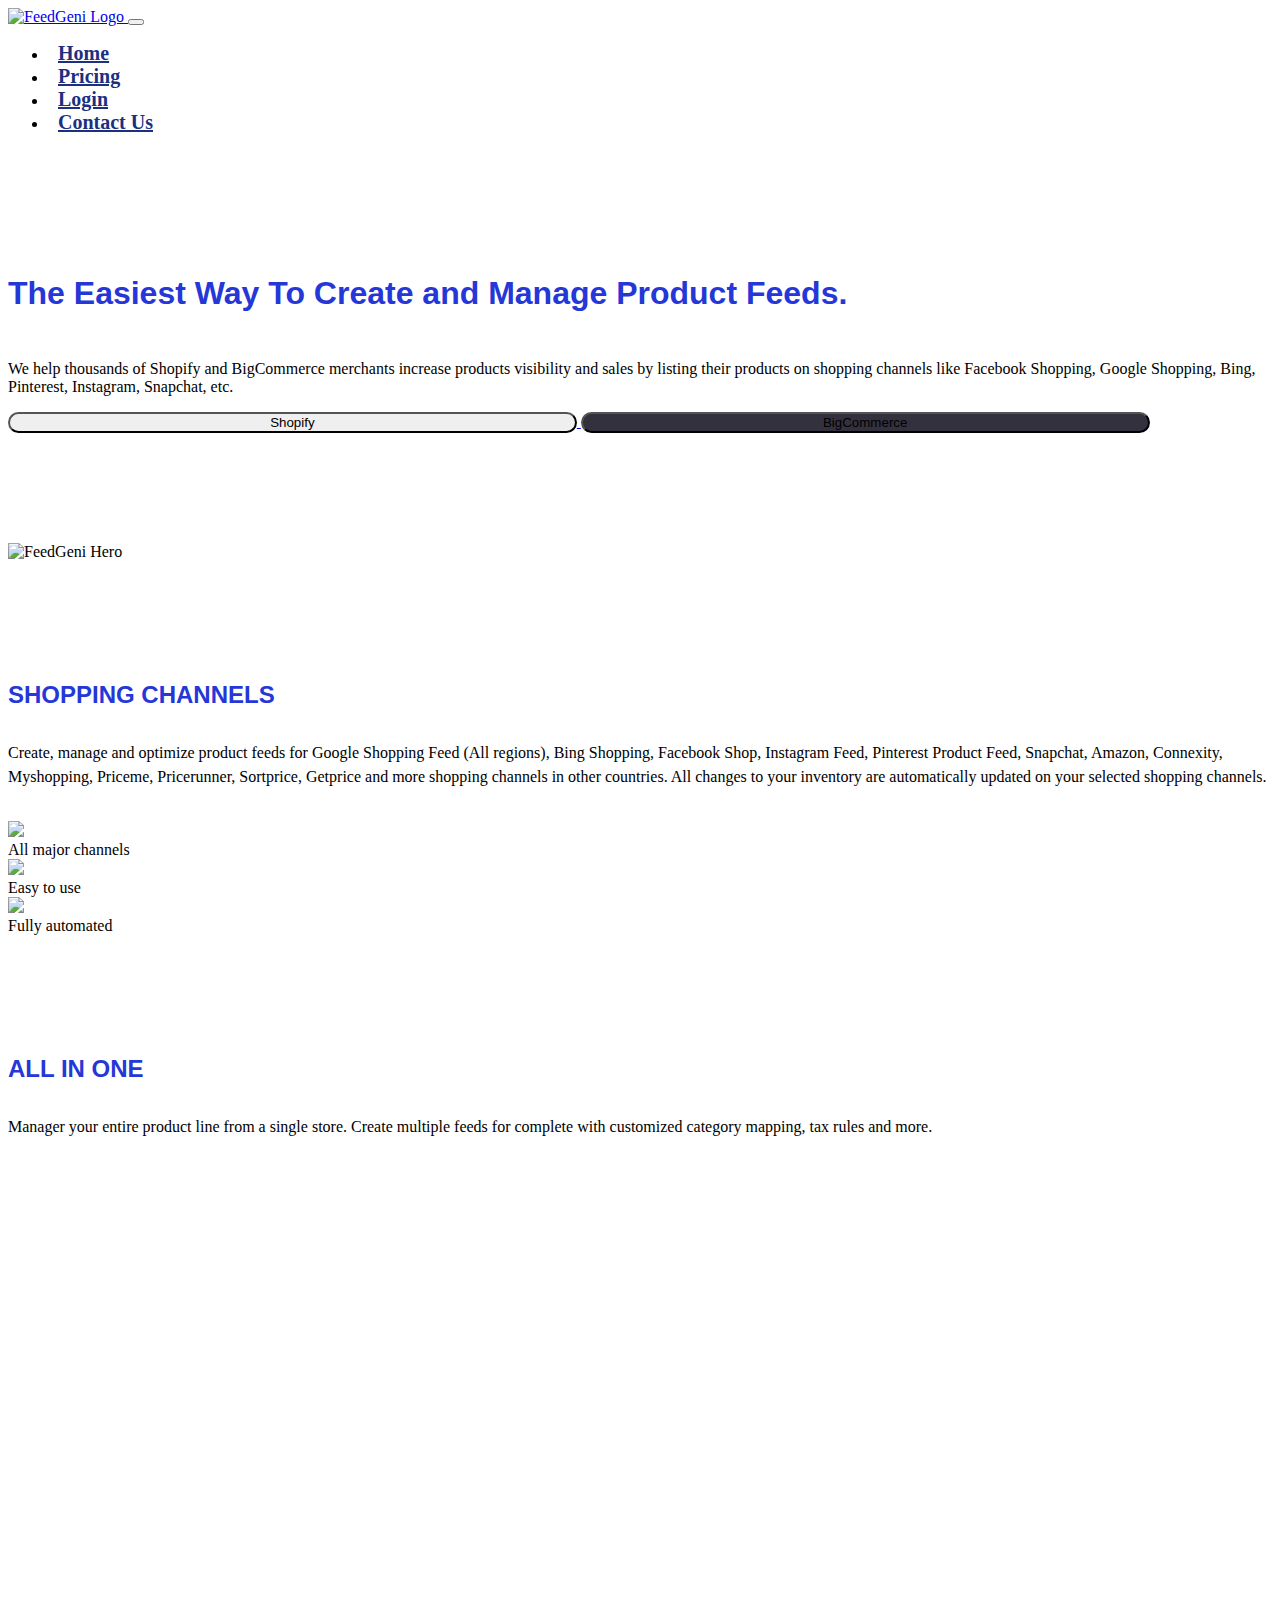
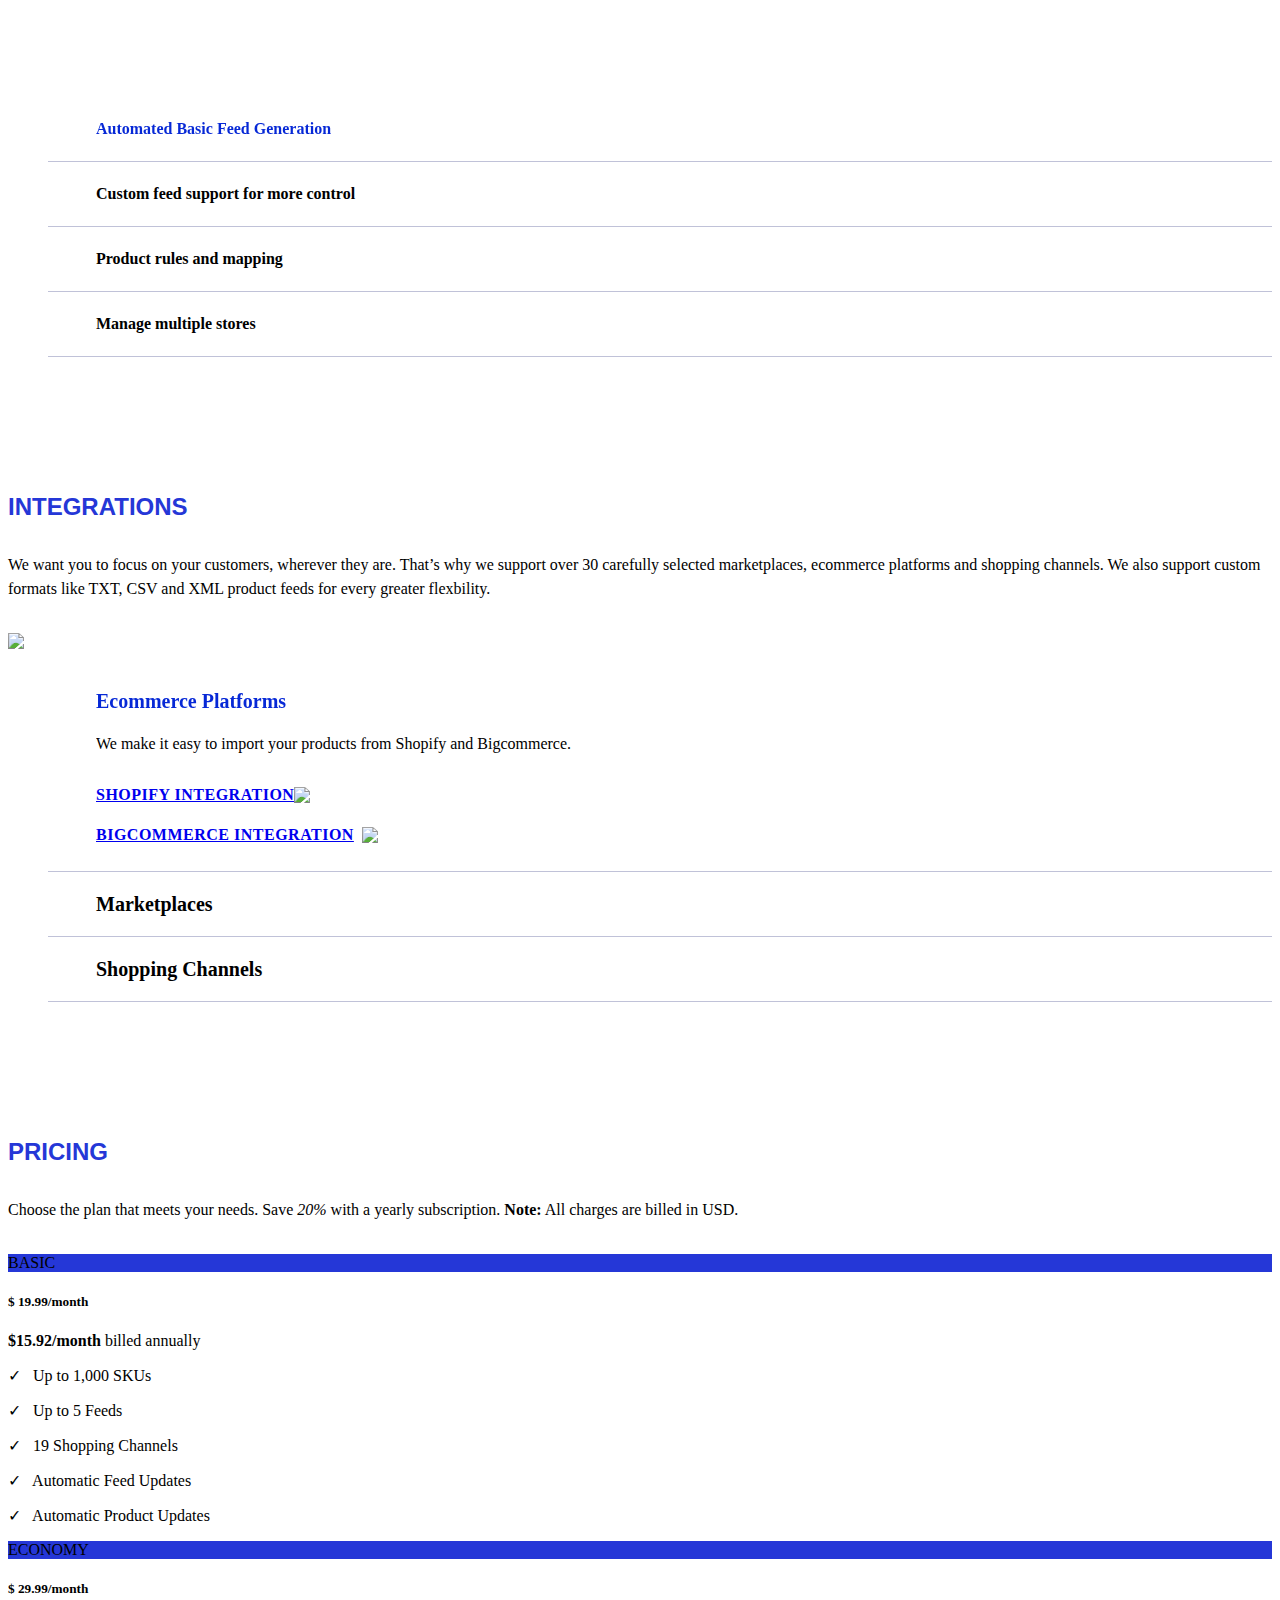
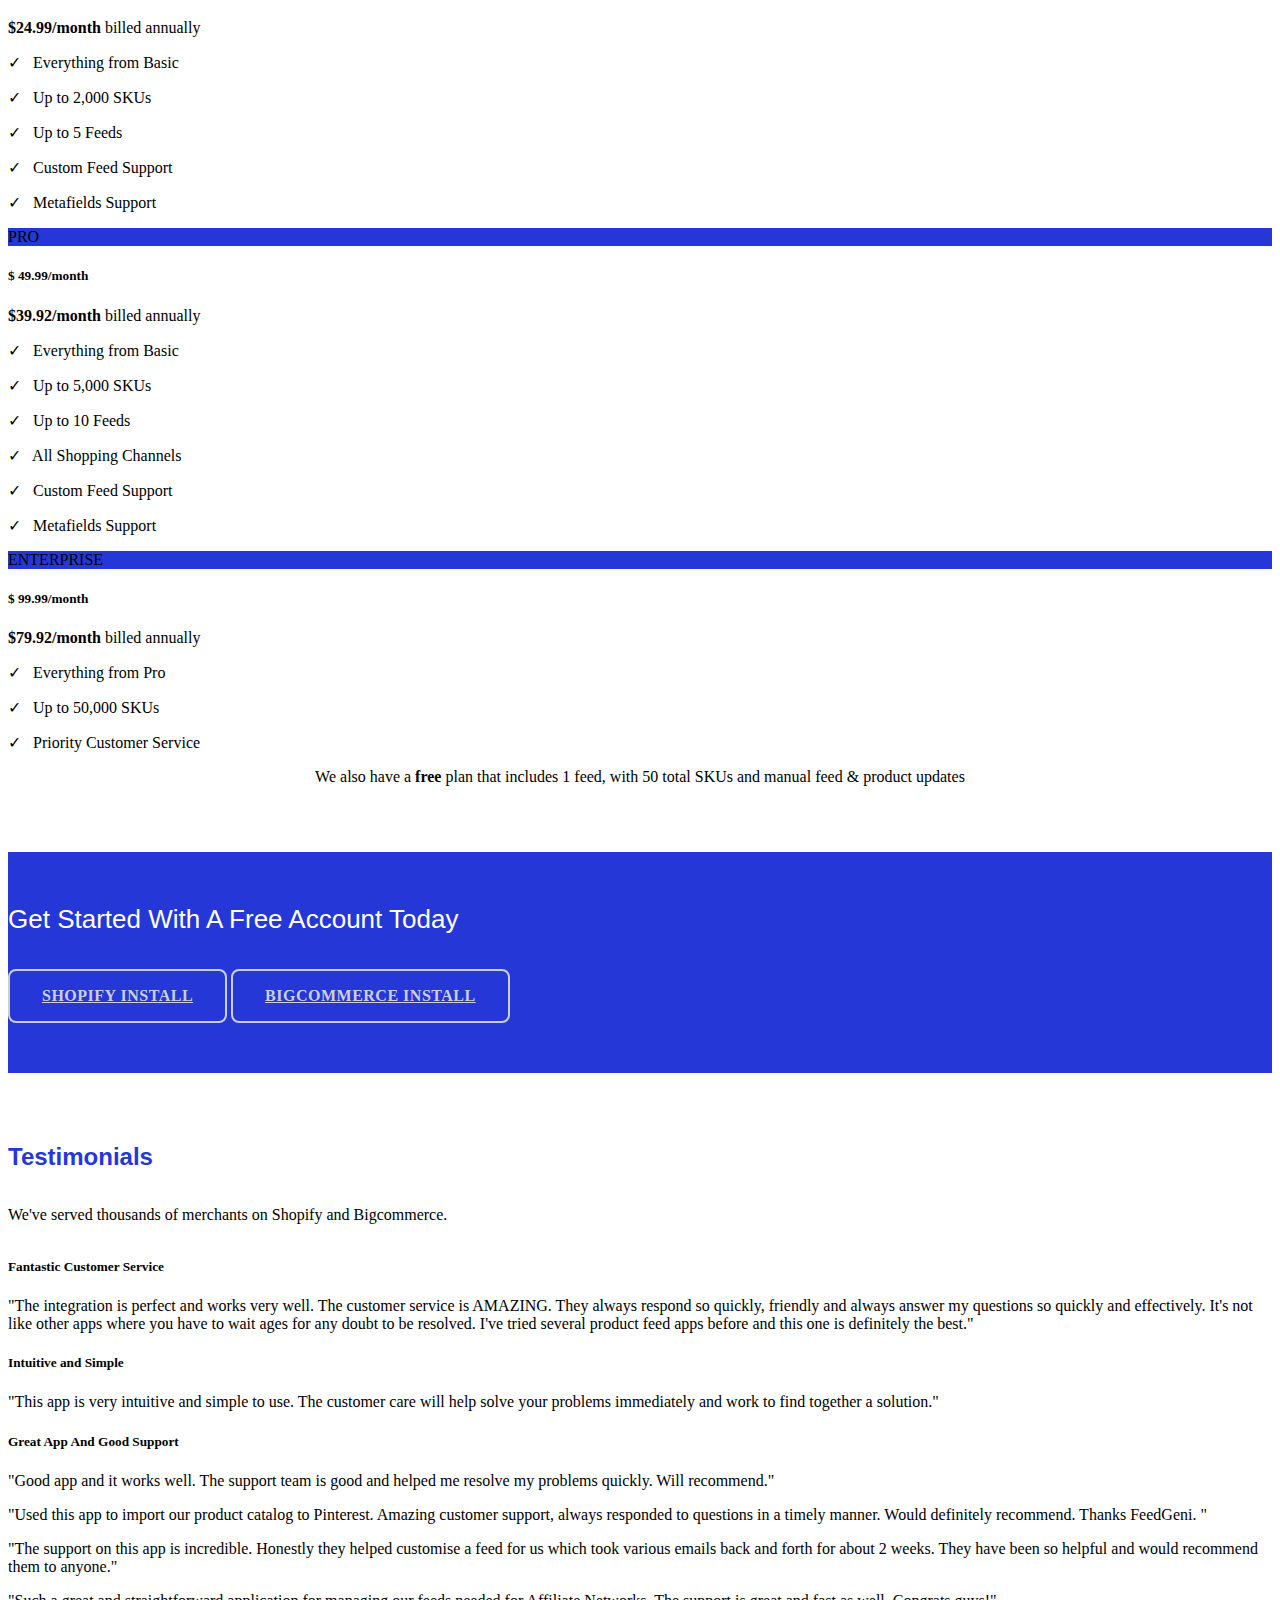
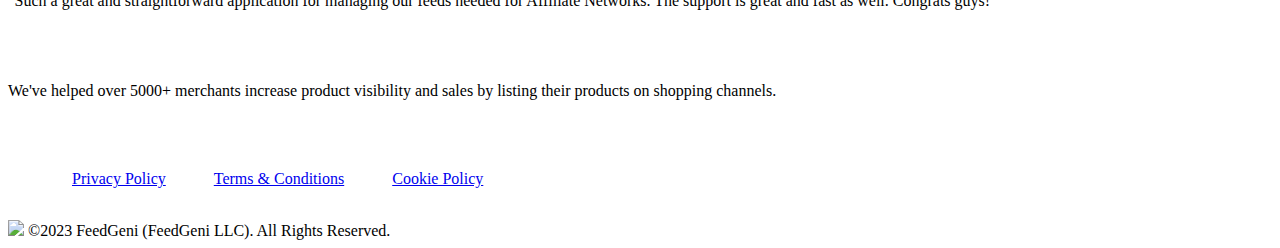
==== commit e4b2acdb: "Changing copy" ====
--- a/index.html
+++ b/index.html
@@ -486,7 +486,7 @@
                 <div class="row">
                     <div class="col-sm">
                         <div class="title txt-x-medium">
-                            Get Started With A Free Trial Today
+                            Get Started With A Free Account Today
                         </div>
                     </div>
                     <div class="col-sm">
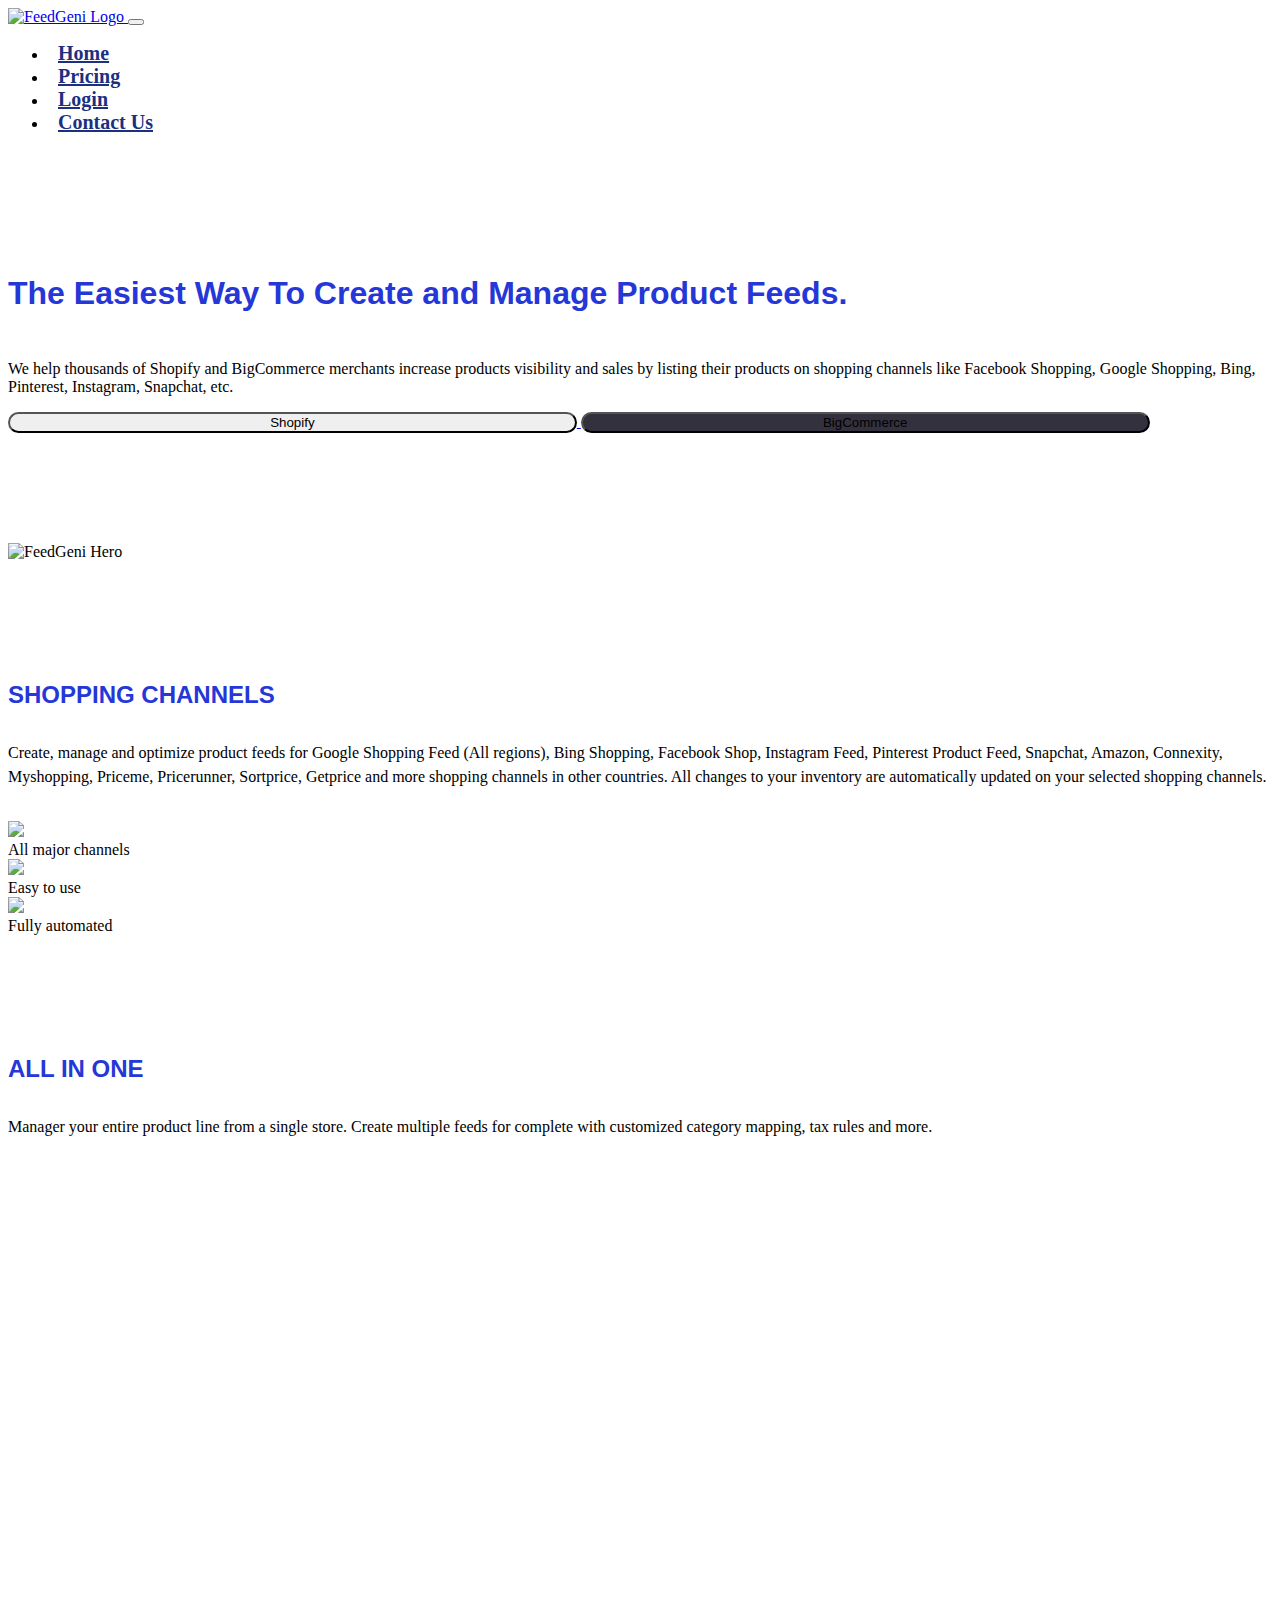
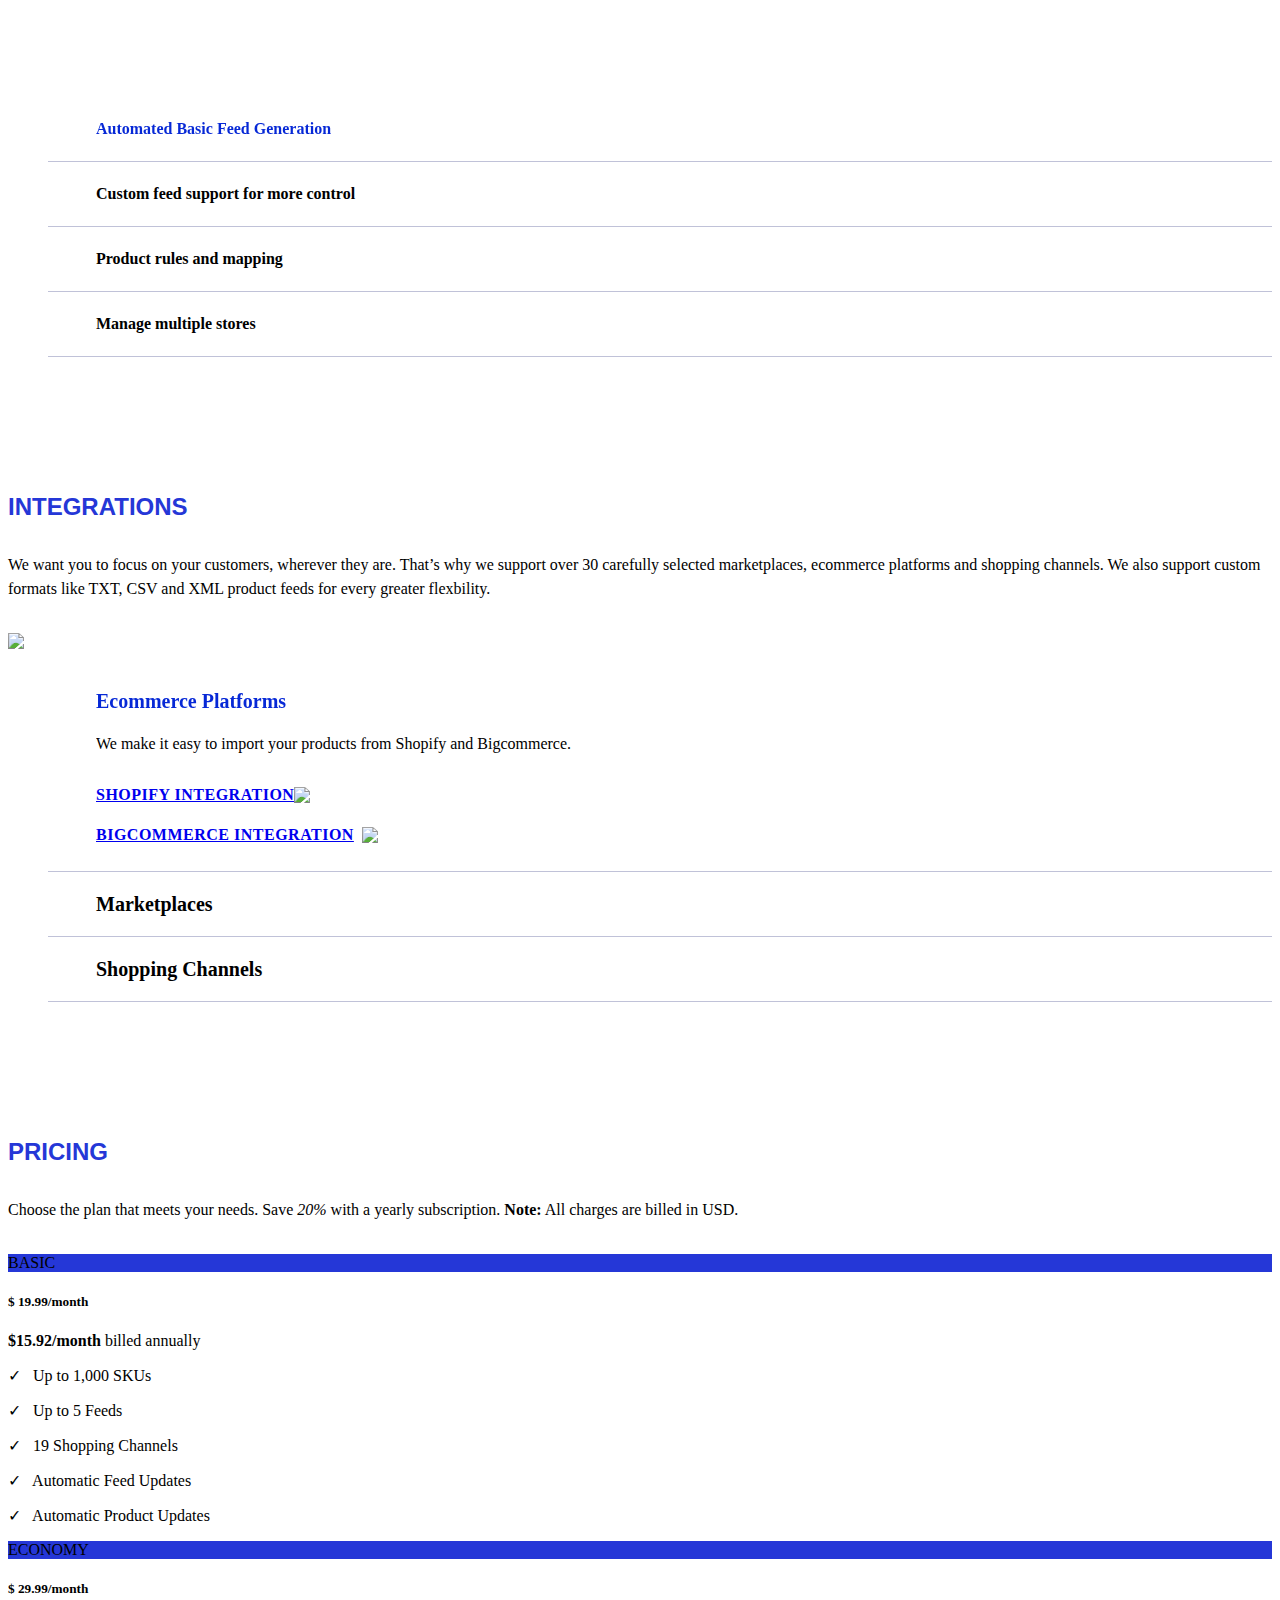
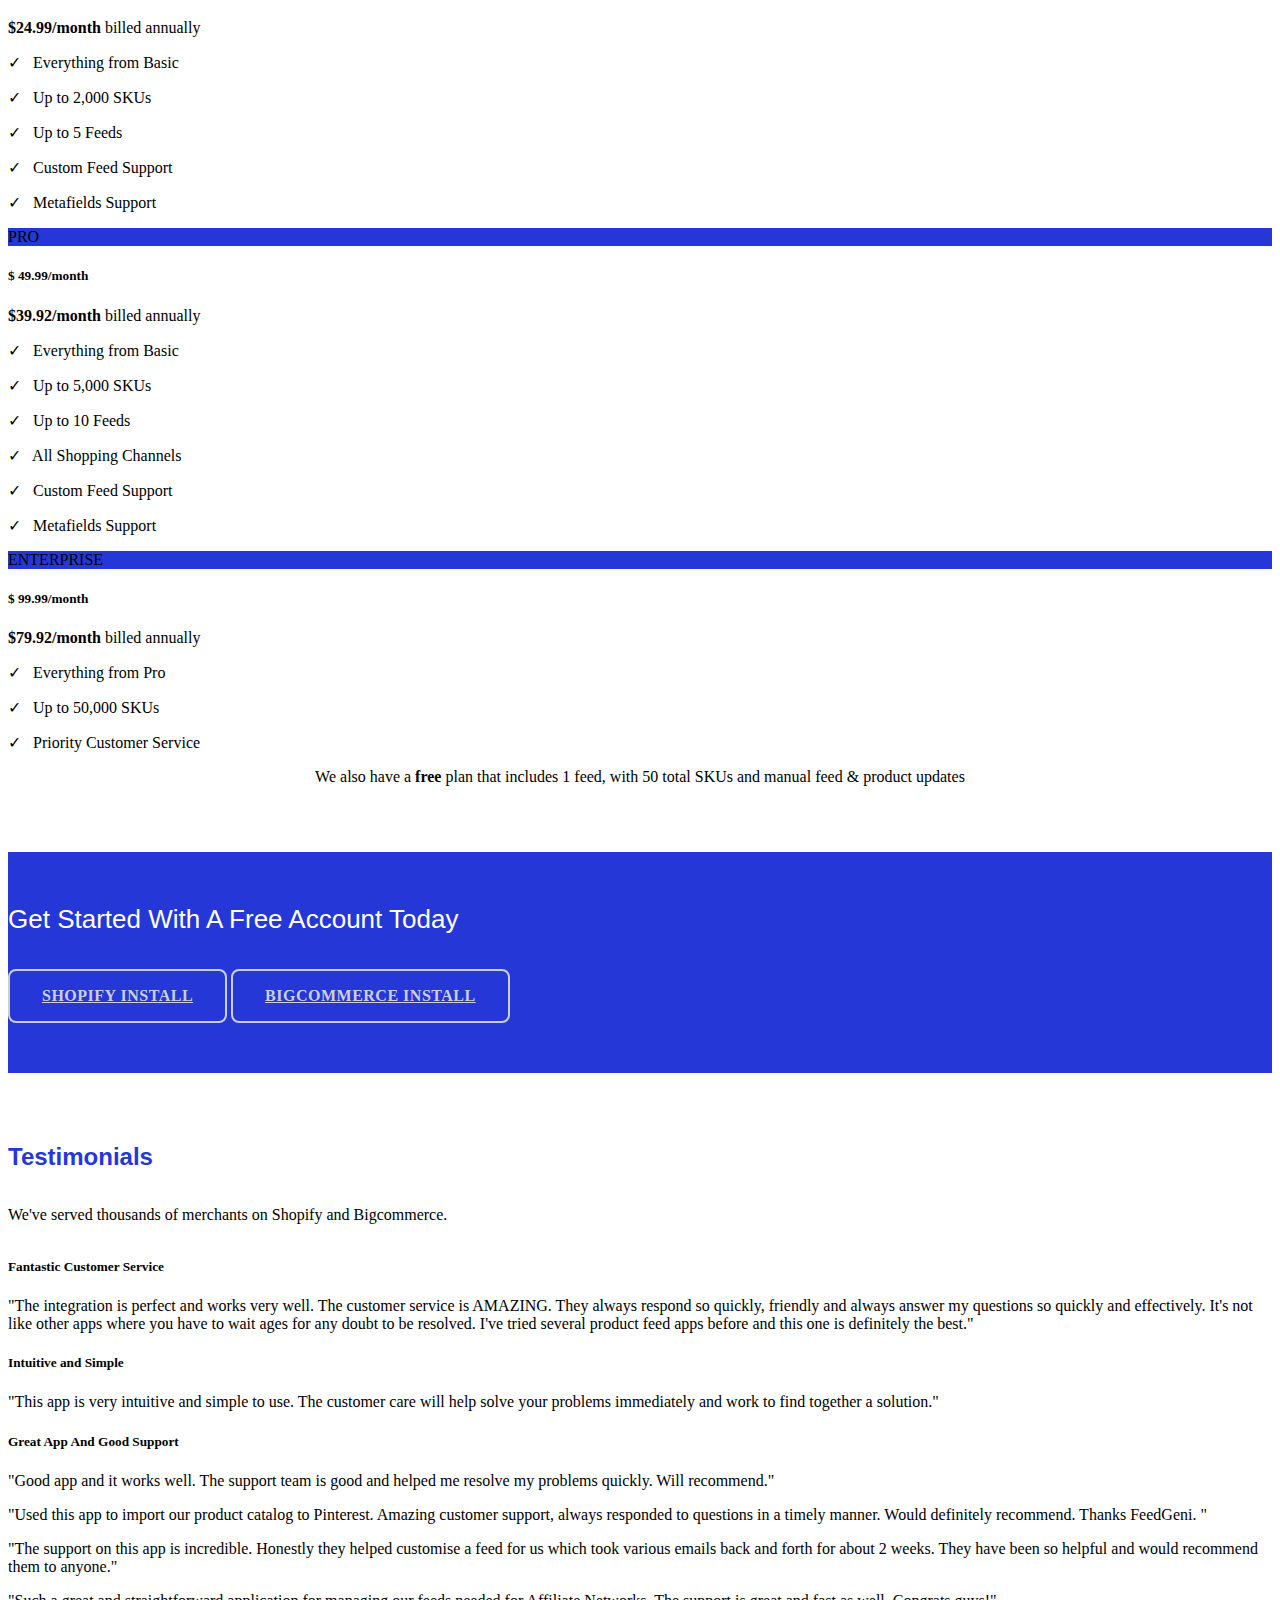
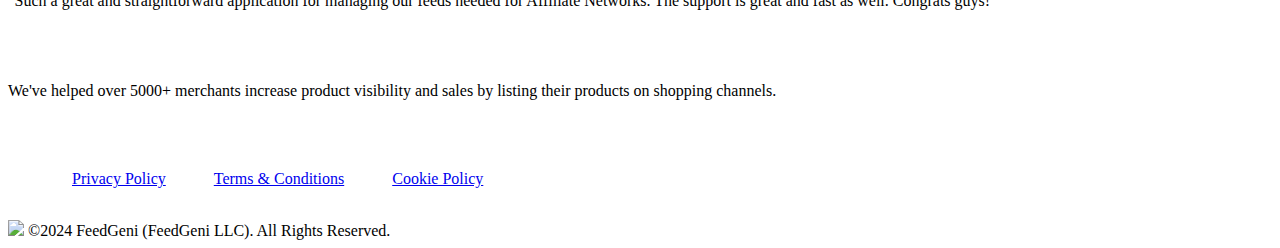
==== commit 38fde11d: "year update" ====
--- a/index.html
+++ b/index.html
@@ -624,7 +624,7 @@
             </div>
             <div class="logo text-center py-3">
                 <img src="assets/icons/feedgeni-logo.svg">
-                <span class="copyright text-center"> ©2023 FeedGeni (FeedGeni LLC). All Rights Reserved.</span>
+                <span class="copyright text-center"> ©2024 FeedGeni (FeedGeni LLC). All Rights Reserved.</span>
             </div>
         </div>
     </footer>
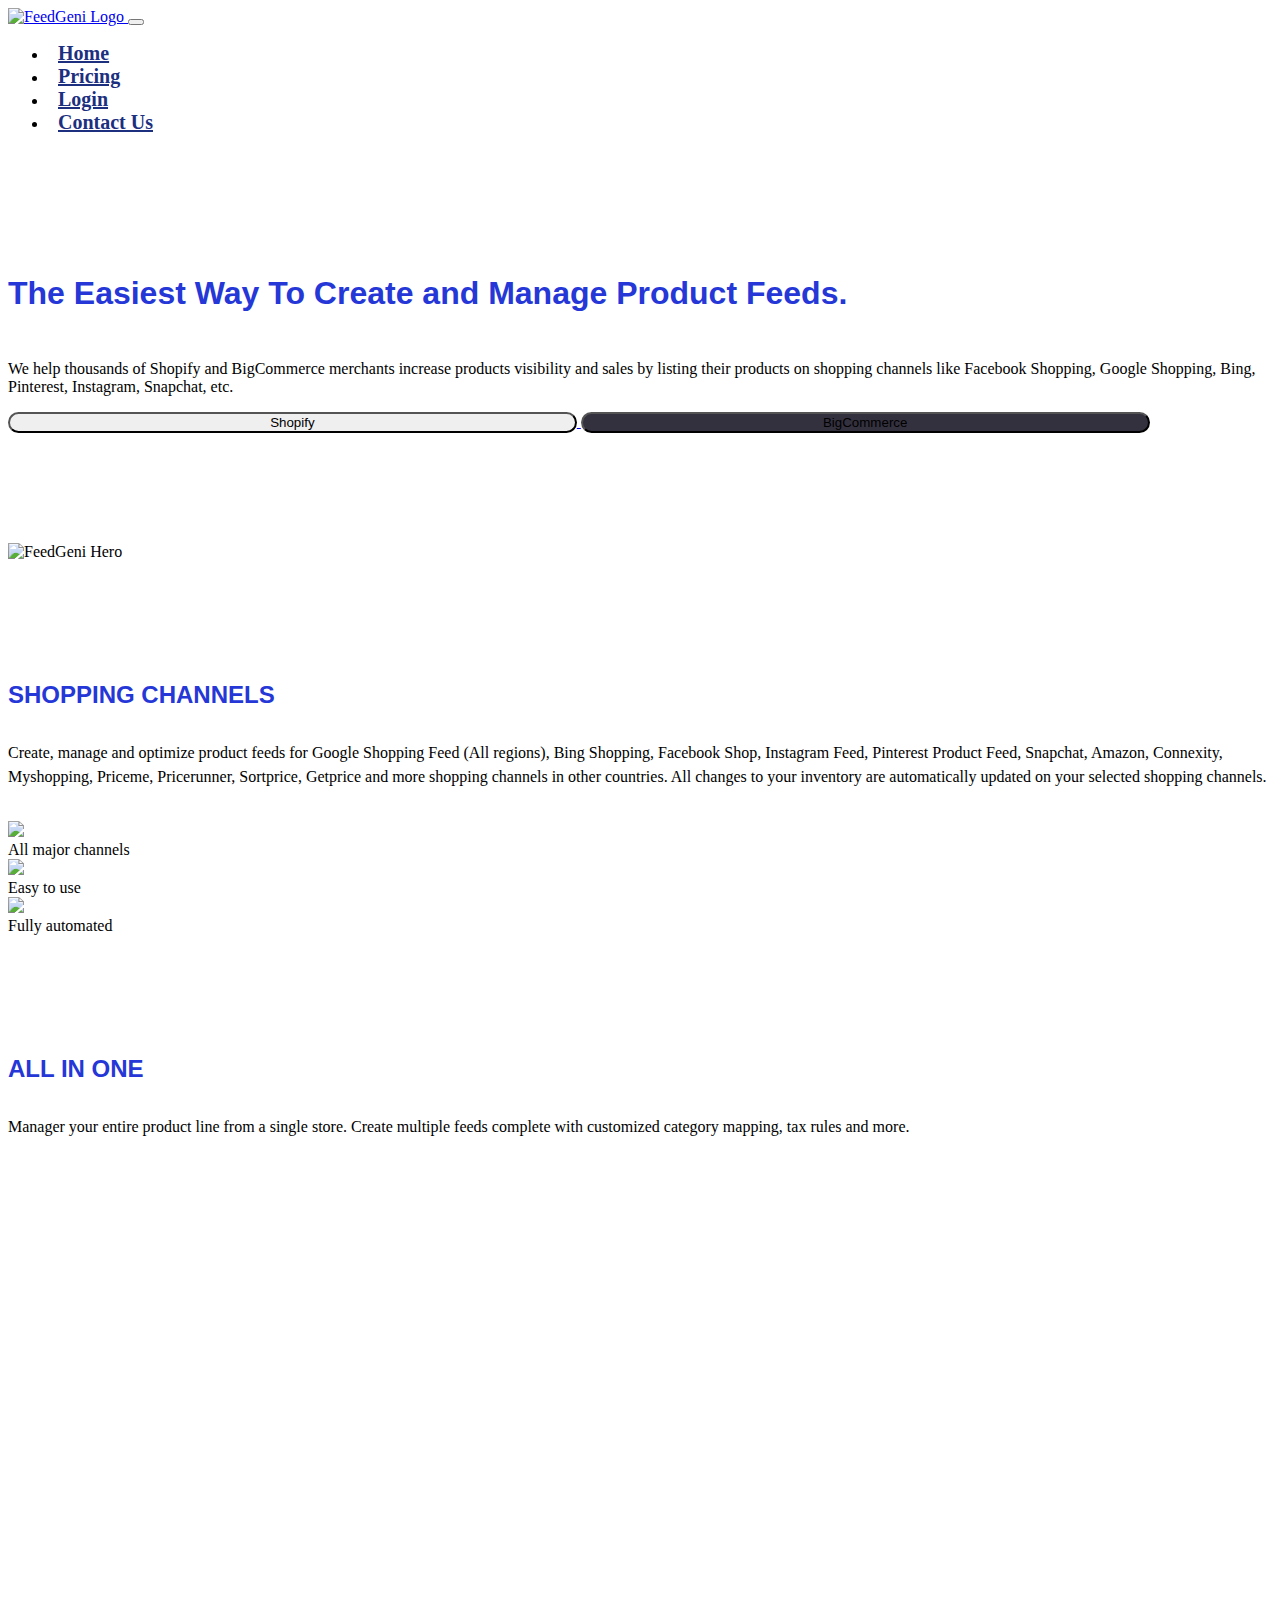
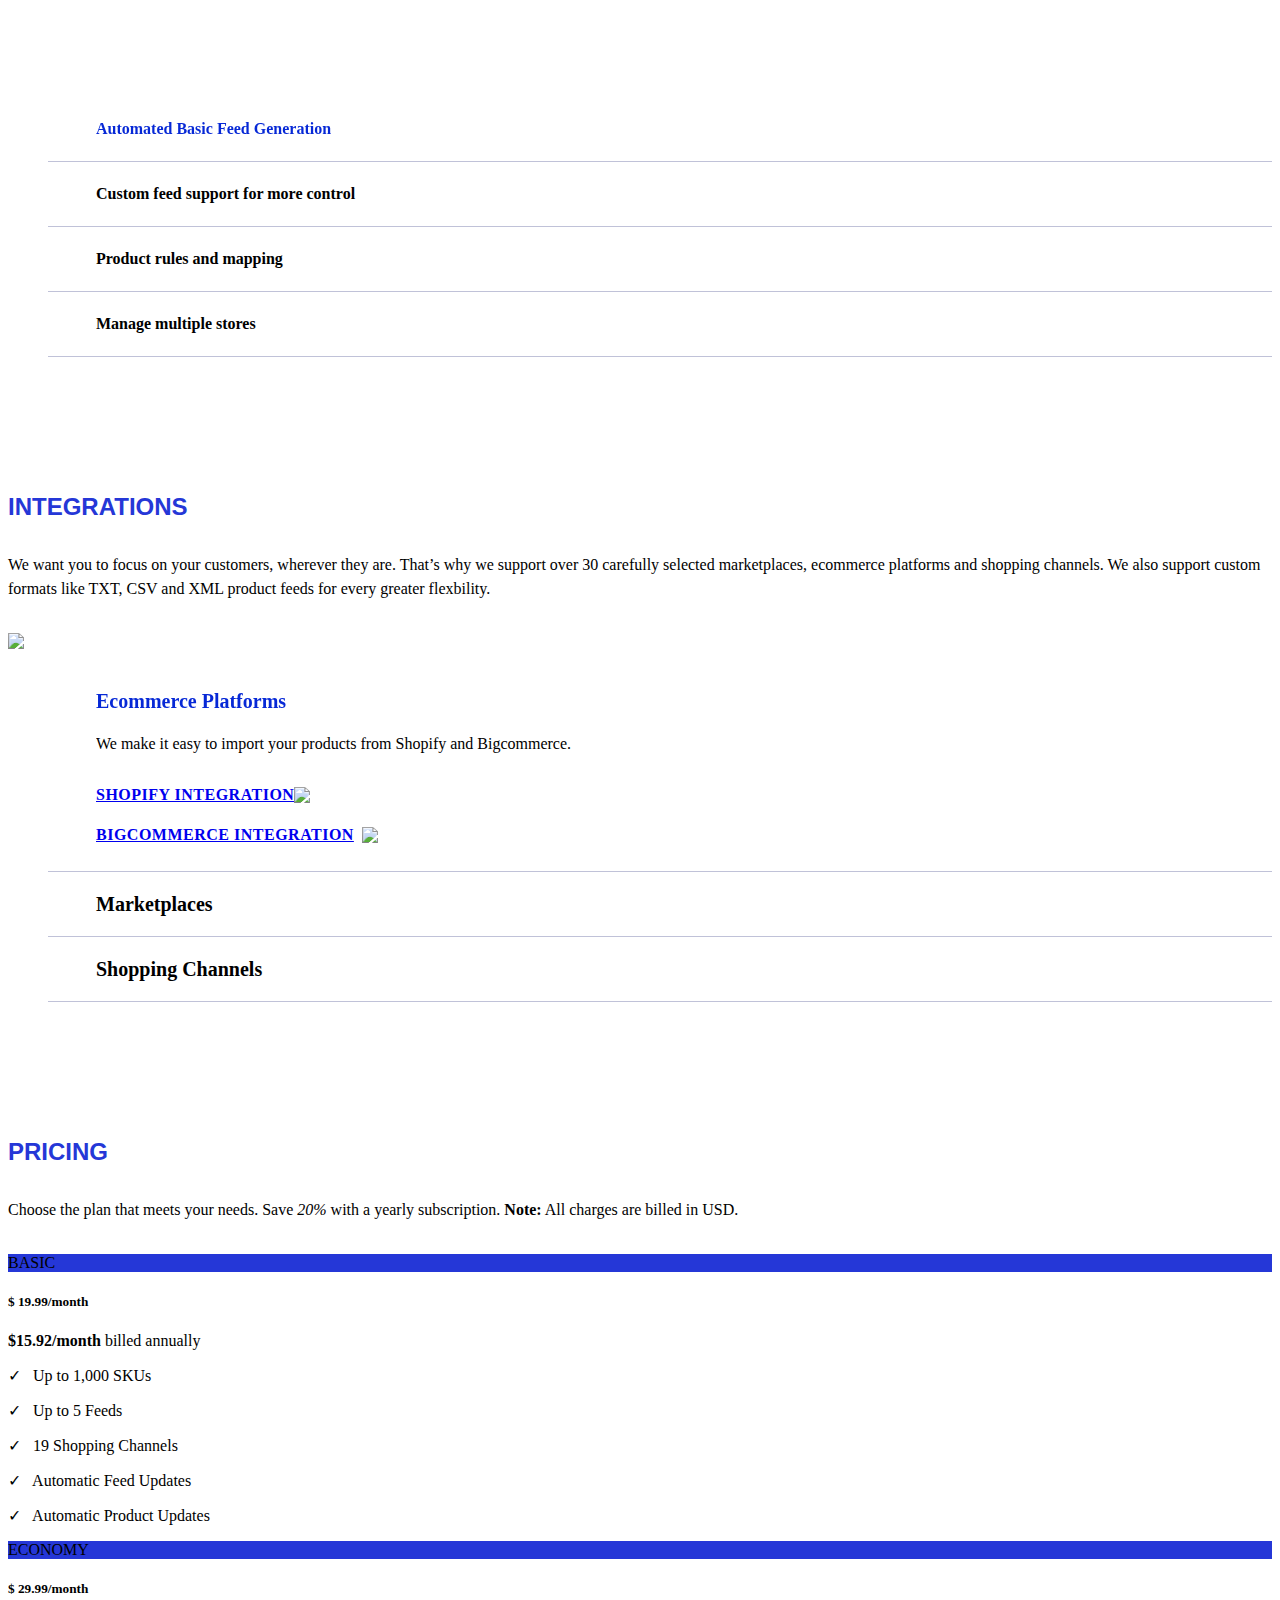
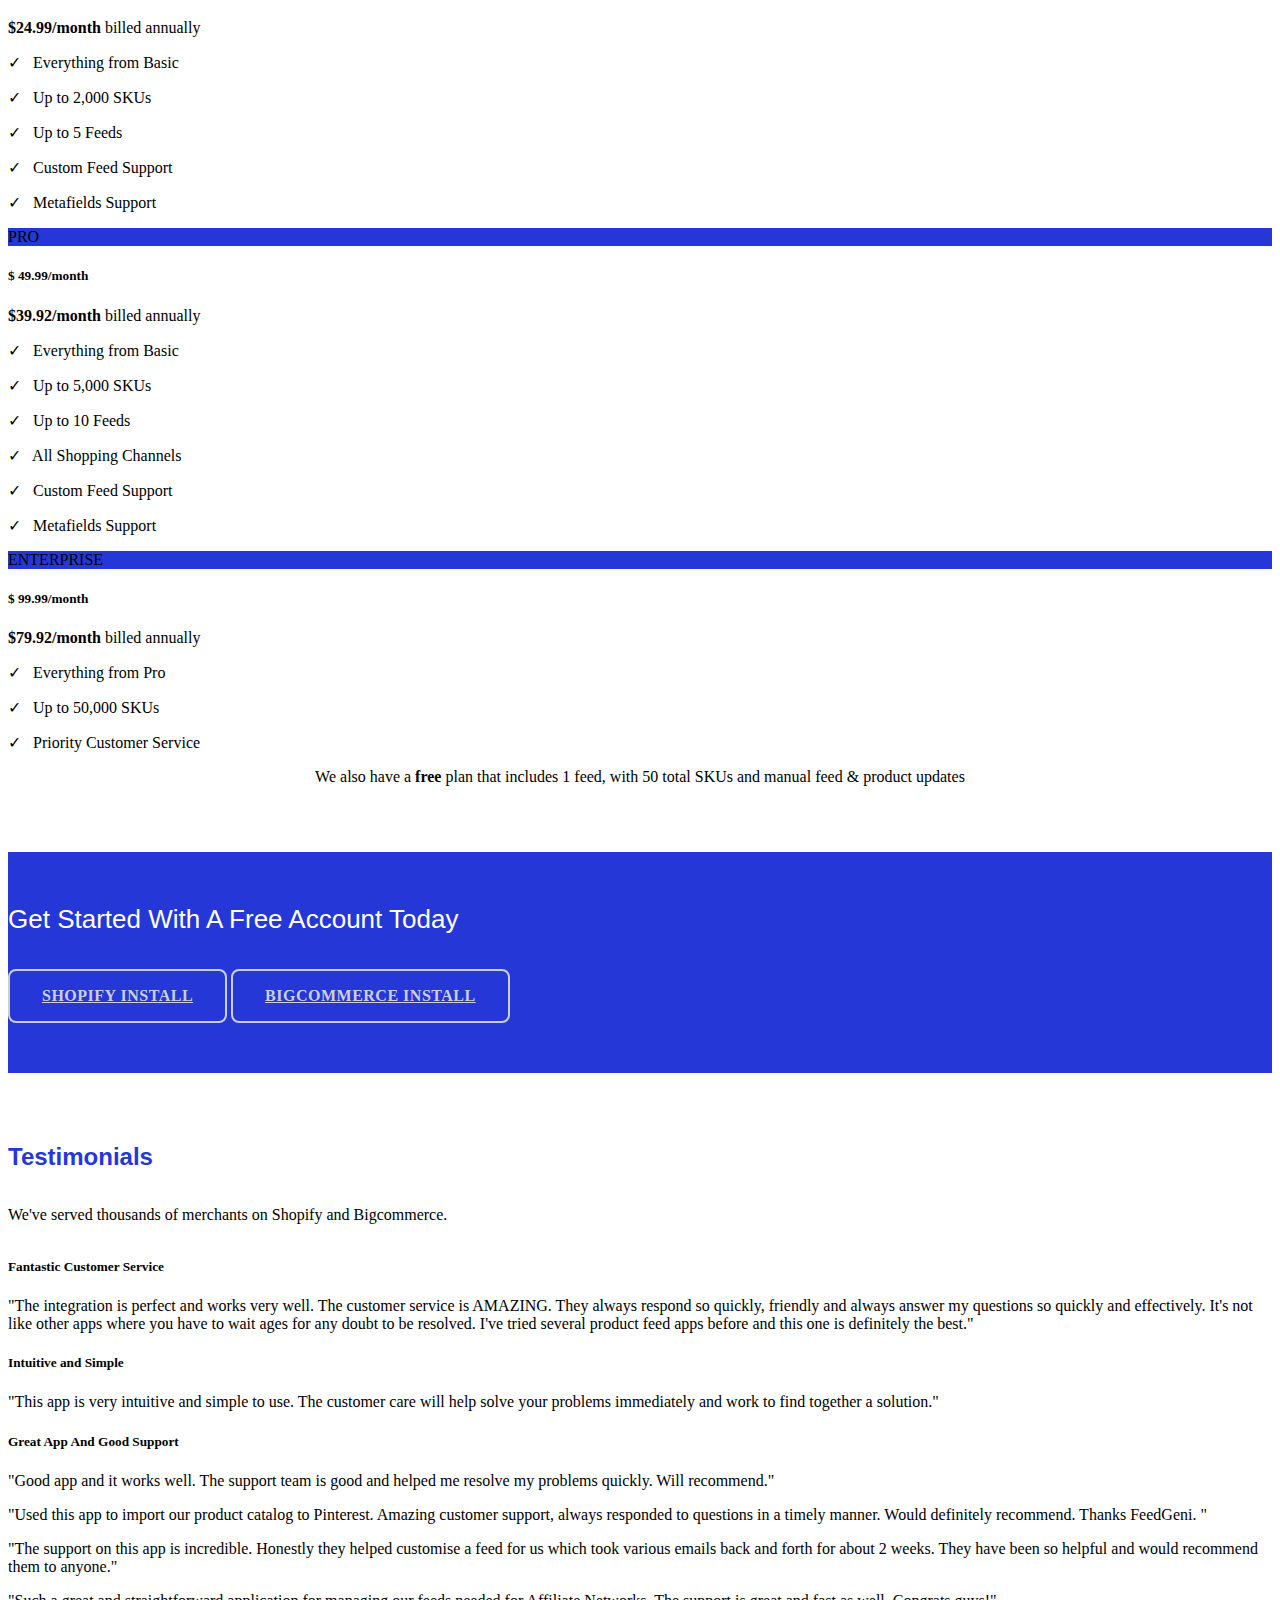
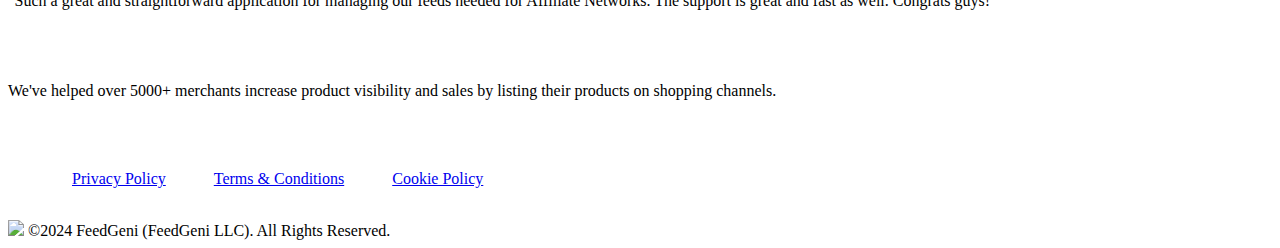
==== commit a5d5a92f: "Fixing grammer" ====
--- a/index.html
+++ b/index.html
@@ -180,7 +180,7 @@
                         ALL IN ONE
                     </h2>
                     <div class="description txt-body-large">
-                        Manager your entire product line from a single store. Create multiple feeds for 
+                        Manager your entire product line from a single store. Create multiple feeds
                         complete with customized category mapping, tax rules and more.
                     </div>
                 </div>
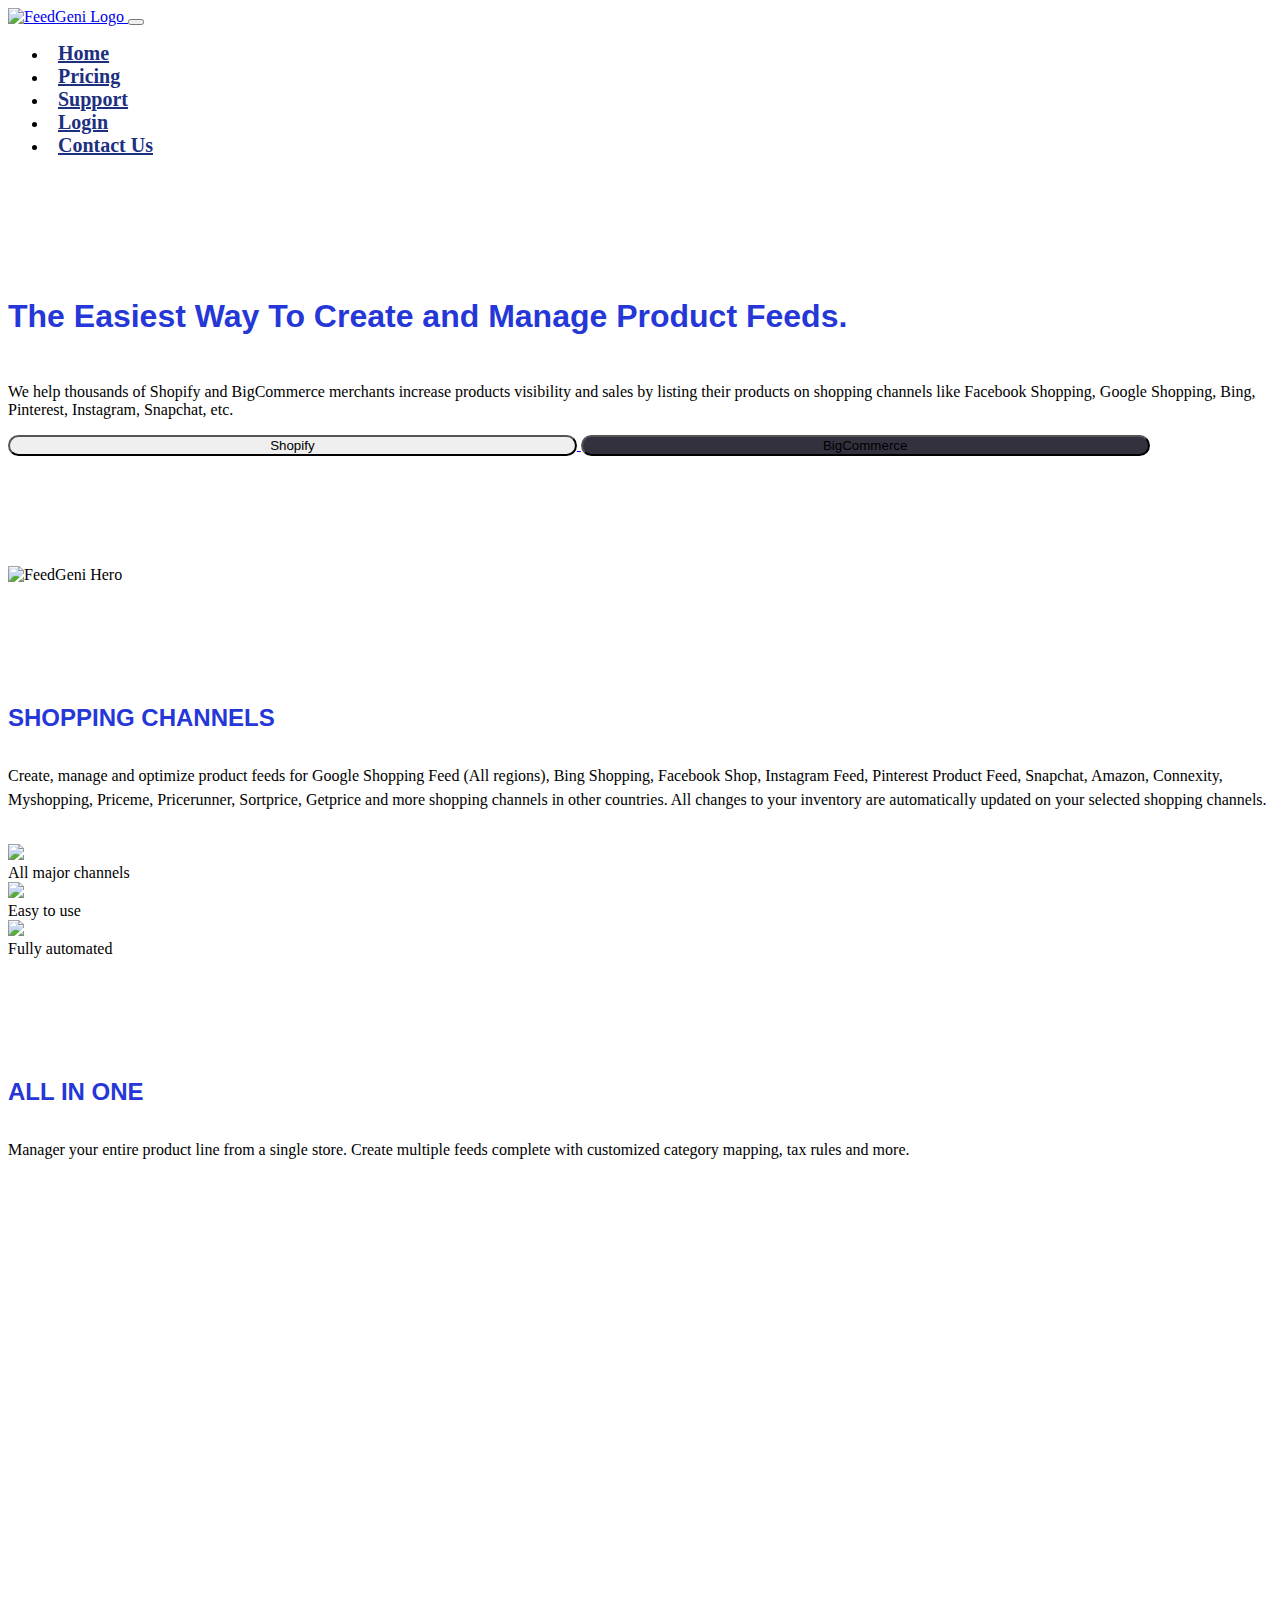
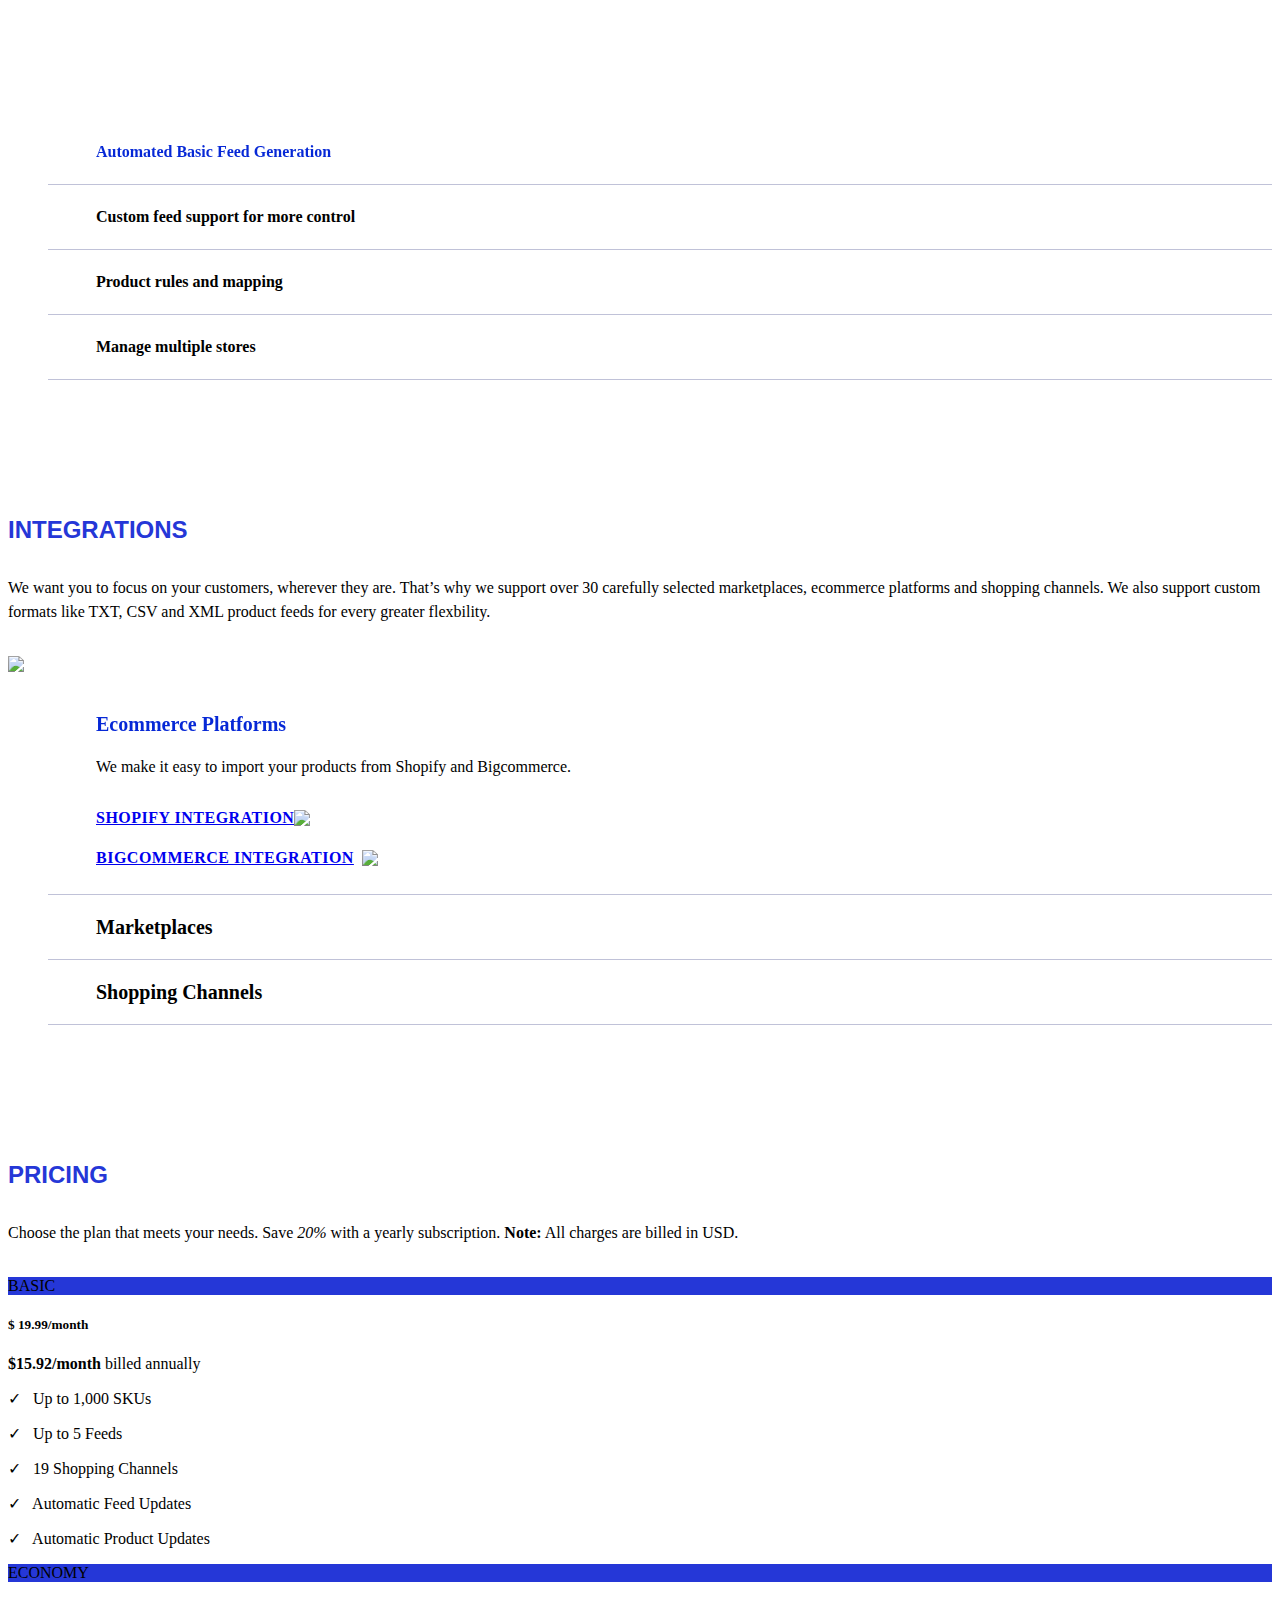
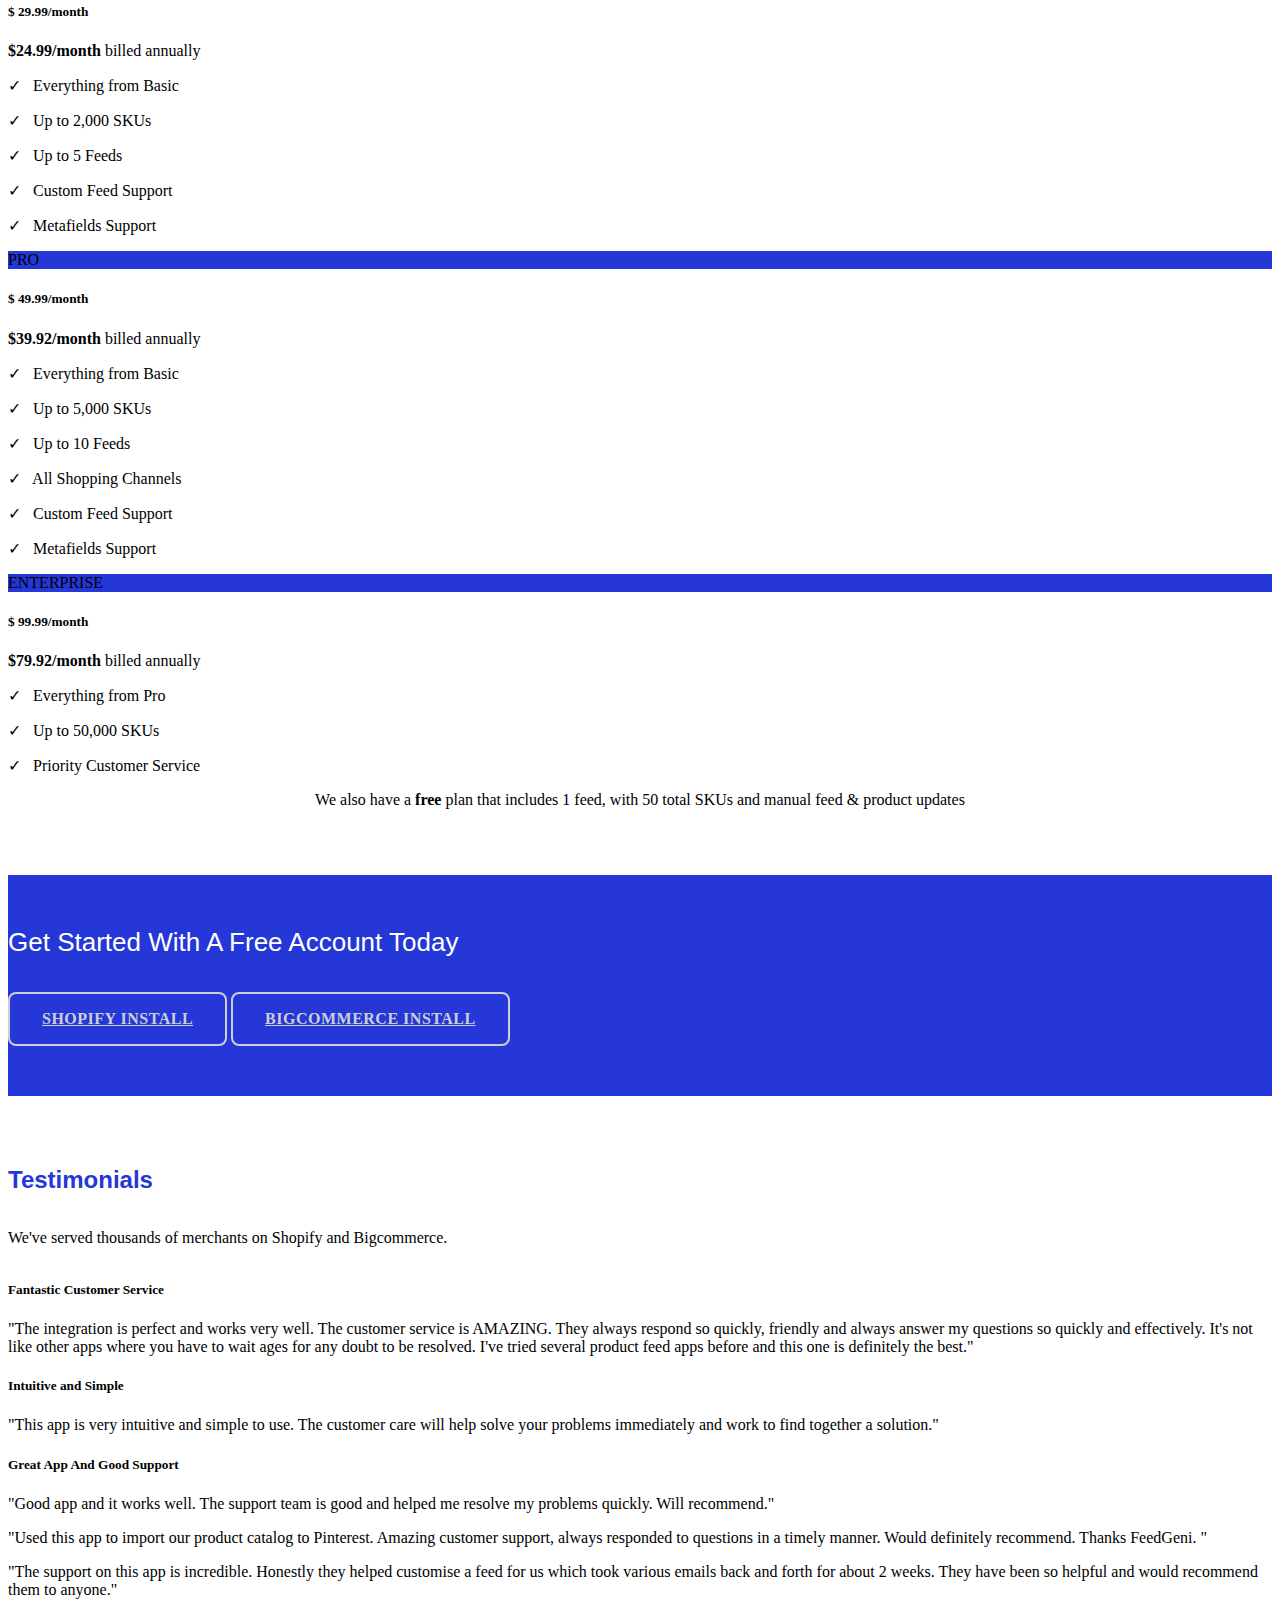
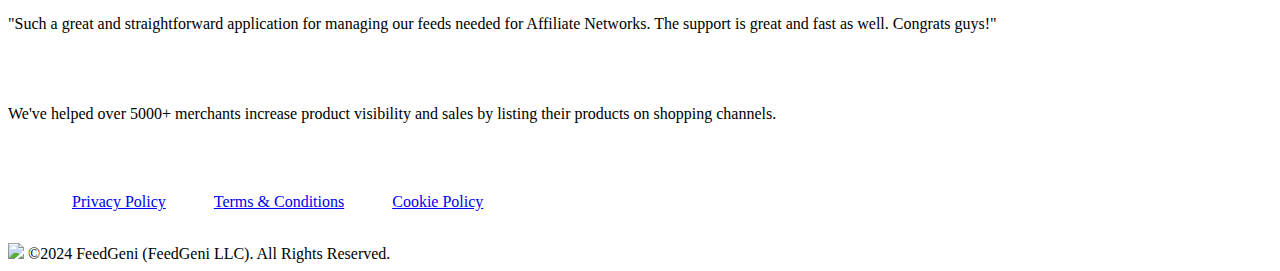
==== commit 3053c417: "Adding support link to header" ====
--- a/index.html
+++ b/index.html
@@ -93,6 +93,9 @@
                             <a class="nav-link" href="https://feedgeni.com/#pricing-plans">Pricing</a>
                         </li>
                         <li class="nav-item">
+                            <a class="nav-link" target="_blank" href="https://help.feedgeni.com/">Support</a>
+                        </li>
+                        <li class="nav-item">
                             <a class="nav-link" href="https://app.feedgeni.com">Login</a>
                         </li>
                         <li class="nav-item">
